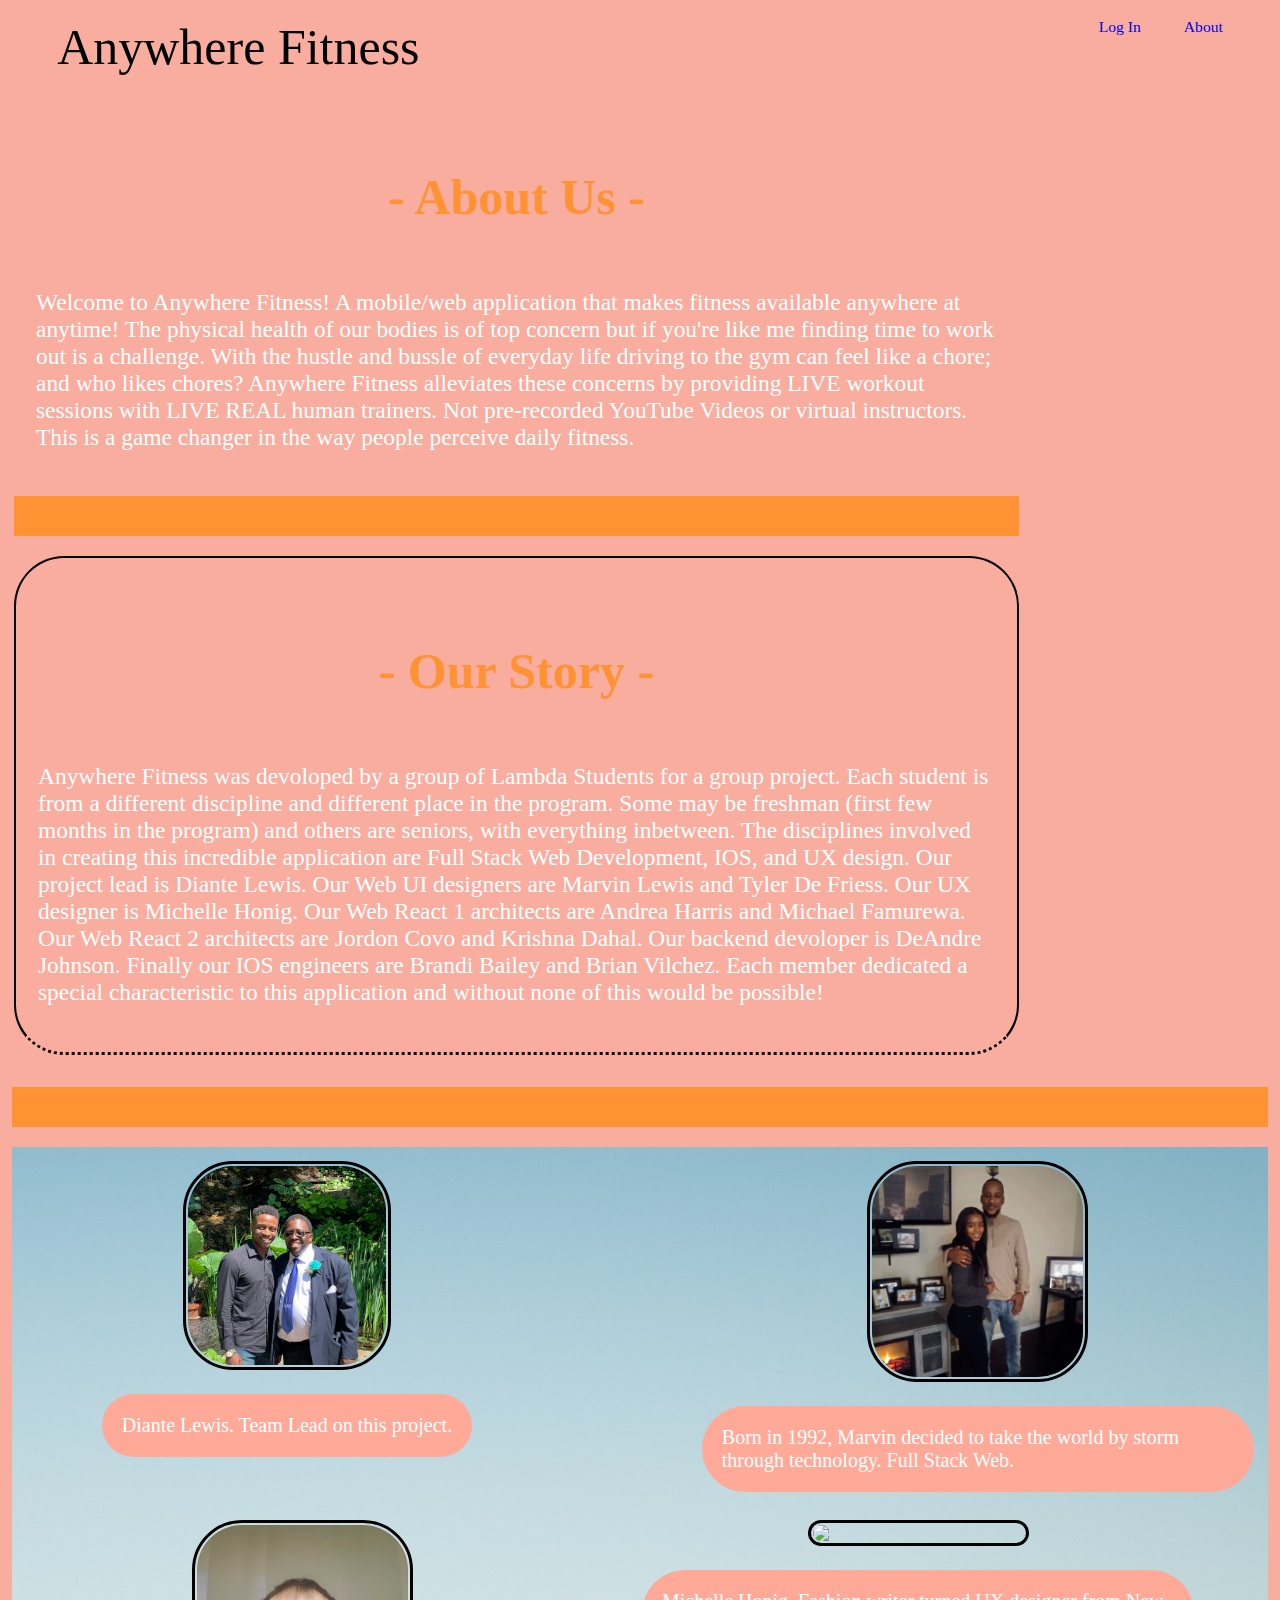
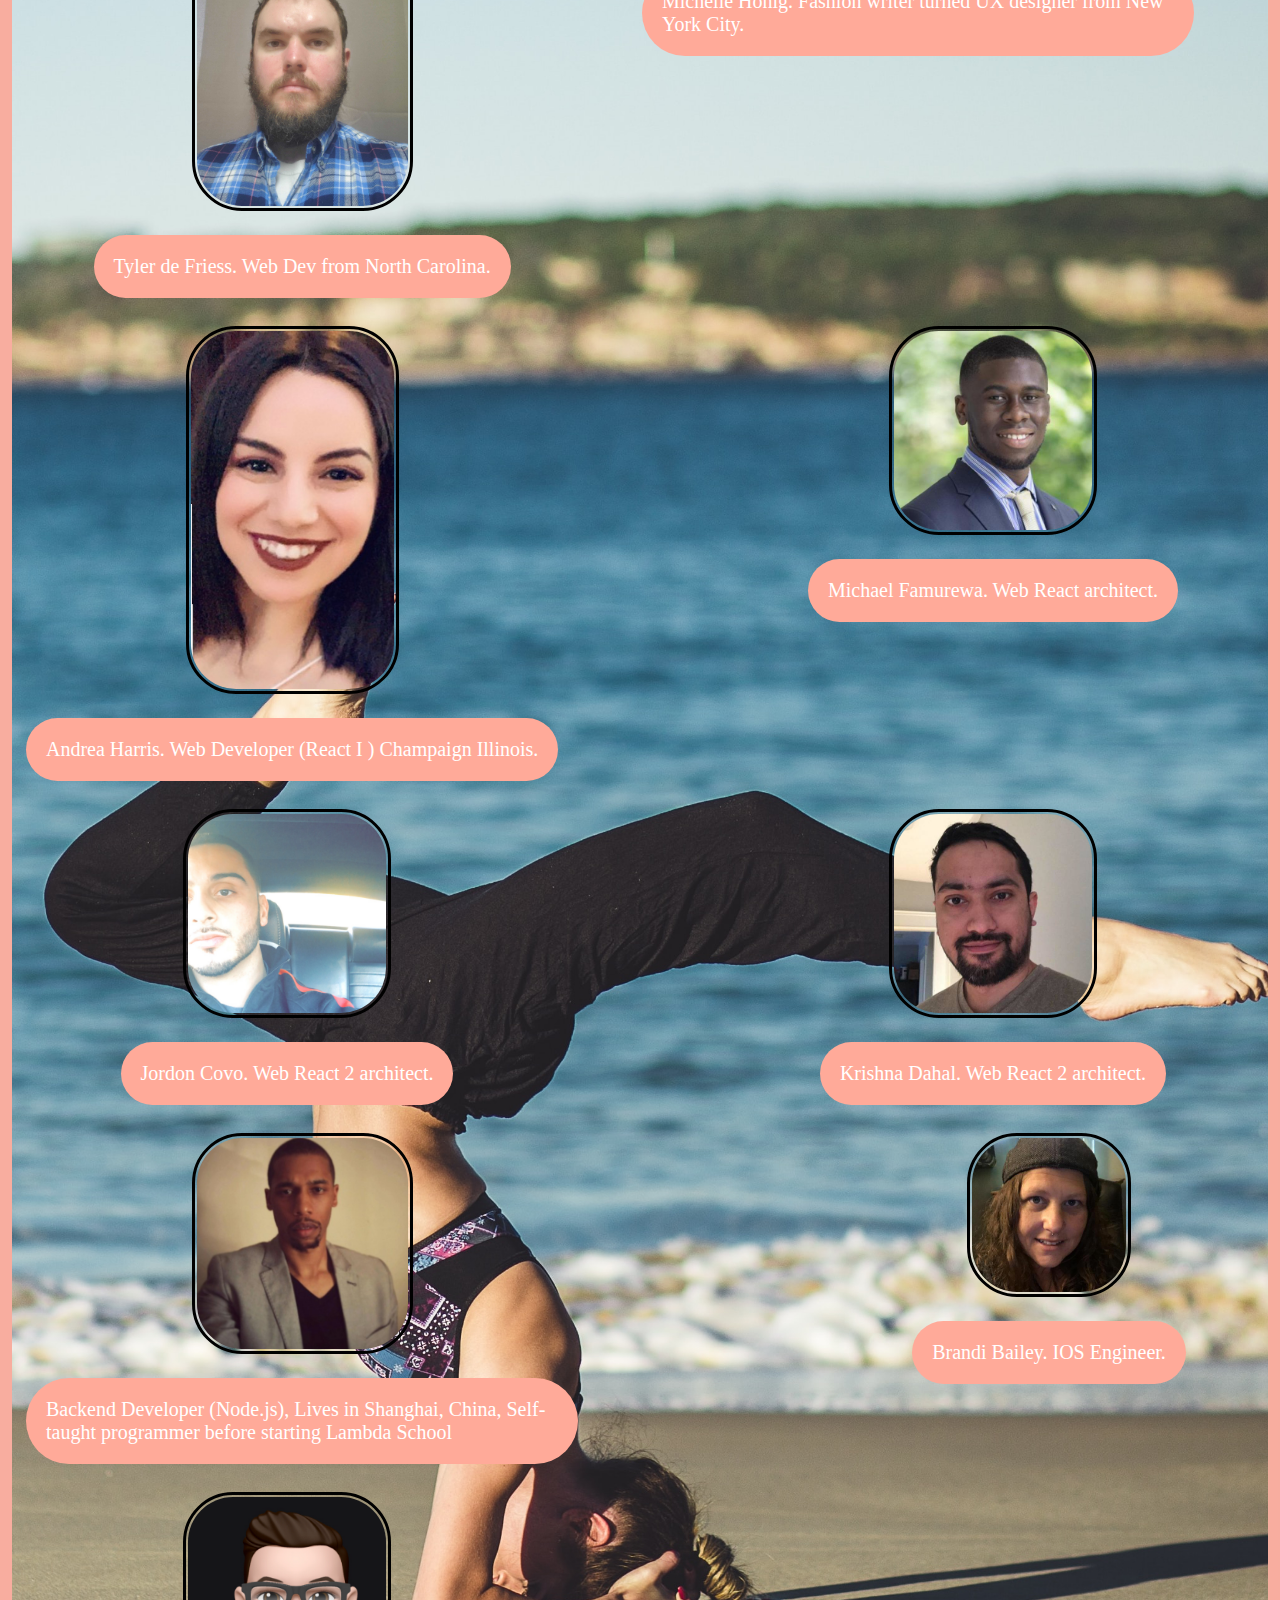
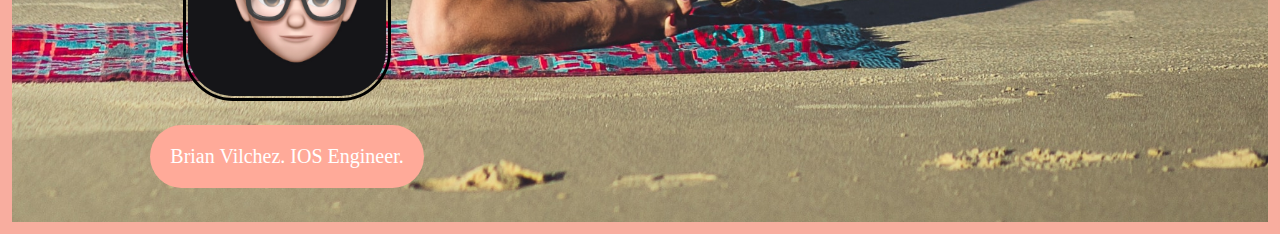
==== about.html @ 8f1fc62d "90 perc added photo to upper half of page" ====
<!doctype html>

<html lang="en">
<head>
  <meta charset="utf-8">

  <meta name="viewport" content="width=device-width, intial scale= 1.0">

  <title>About Us</title>

  <link href="https://fonts.googleapis.com/css?family=Open+Sans:400,400i,700,800&display=swap" rel="stylesheet">
  <link href="css/index.css" rel="stylesheet">
</head>

<body>

<section class="section1">
    <div class="navbar">
        <a class="anywhere" href="index.html"> Anywhere Fitness</a>
        <a href="#login">Log In</a>
        <a href="#about">About</a>
    </div>

</section>


<section class="section3">
    <div class="aboutus">
        <h2> - About Us - </h2>
            <p>Welcome to Anywhere Fitness! A mobile/web application that makes fitness available anywhere at anytime! The physical health of our bodies is of top concern but if you're like me finding time to work out is a challenge. With the hustle and bussle of everyday life driving to the gym can feel like a chore; and who likes chores? Anywhere Fitness alleviates these concerns by providing LIVE workout sessions with LIVE REAL human trainers. Not pre-recorded YouTube Videos or virtual instructors. This is a game changer in the way people perceive daily fitness.</p>
    </div>

    <div class="emptydiv1">

    </div>

    <div class="creatorsinfo">
        <h2> - Our Story - </h2>
            <p>Anywhere Fitness was devoloped by a group of Lambda Students for a group project. Each student is from a different discipline and different place in the program. Some may be freshman (first few months in the program) and others are seniors, with everything inbetween. The disciplines involved in creating this incredible application are Full Stack Web Development, IOS, and UX design. Our project lead is Diante Lewis. Our Web UI designers are Marvin Lewis and Tyler De Friess. Our UX designer is Michelle Honig. Our Web React 1 architects are Andrea Harris and Michael Famurewa. Our Web React 2 architects are Jordon Covo and Krishna Dahal. Our backend devoloper is DeAndre Johnson. Finally our IOS engineers  are Brandi Bailey and Brian Vilchez. Each member dedicated a special characteristic to this application and without none of this would be possible! 
            </p>
    </div>
</section>

<div class="emptydiv2">

</div>
<section class="members">

    <div class="diante">
        <div class="diantepic">
            <img src="img/Pics/Diante.png">
        </div>
        <div class="dianteinfo">
            <p>
                Diante Lewis. Team Lead on this project. 
            </p>
        </div>
    </div>

    <div class="marvin">
        <div class="marvinpic">
            <img src="img/Pics/Marvin.png"/>
        </div>
        <div class="marvininfo">
            <p>Born in 1992, Marvin decided to take the world by storm through technology. Full Stack Web.</p>
        </div>
    </div>

    <div class="tyler">
        <div class="tylerpic">
            <img src="img/Pics/tyler.jpg"/>
        </div>
        <div class="tylerinfo">
            <p>
                Tyler de Friess. Web Dev from North Carolina.
            </p>
        </div>
    </div>

    <div class="michelle">
        <div class="michellepic">
            <img src="img/Pics/Michelle.png"/>
        </div>
        <div class="michelleinfo">
            <p>
                Michelle Honig. Fashion writer turned UX designer from New York City. 
            </p>
        </div>
    </div>

    <div class="emptydiv3">
        
    </div>

    <div class="andrea">
        <div class="andreapic">
            <img src="img/Pics/andrea.jpg"/>
        </div>
        <div class="andreainfo">
            <p>
                Andrea Harris. Web Developer (React I ) Champaign Illinois.
            </p>
        </div>
    </div>

    <div class="michael">
        <div class="michaelpic">
            <img src="img/Pics/Michael.jpg"/>
        </div>
        <div class="michaelinfo">
            <p>
                Michael Famurewa. Web React architect.
            </p>
        </div>
    </div>

    <div class="jordan">
        <div class="jordanpic">
            <img src="img/Pics/Jordan.png"/>
        </div>
        <div class="jordaninfo">
           <p> Jordon Covo. Web React 2 architect.
            </p>
        </div>
    </div>

    <div class="krishna">
        <div class="krishnapic">
            <img src="img/Pics/Krishna.jpg"/>
        </div>
        <div class="krishnainfo">
           <p> Krishna Dahal. Web React 2 architect.
            </p>   
        </div>
    </div>

    <div class="deandre">
        <div class="deandrepic">
            <img src="img/Pics/deandre.jpg"/>
        </div>
        <div class="deandreinfo">
            <p>
                Backend Developer (Node.js), Lives in Shanghai, China, Self-taught programmer before starting Lambda School

            </p>
        </div>
    </div>

    <div class="brandi">
        <div class="brandipic">
            <img src="img/Pics/Brandi.jpg"/>
        </div>
        <div class="brandiinfo">
            <p>
                Brandi Bailey. IOS Engineer.
            </p>
        </div>
    </div>



    <div class="brian">
        <div class="brianpic">
            <img src="img/Pics/Brian.png"/>
        </div>
        <div class="brianinfo">
            <p>
                Brian Vilchez. IOS Engineer.
            </p>
        </div>
    </div>


</section>
</body>
---- css/index.css ----
* {
  font-size: 62.5%;
  padding: 2px;
}
.max-width {
  max-width: 45%;
}
.emptydiv {
  background-color: #ff9233;
  height: 4vh;
  margin-bottom: 20px;
}
.navbar {
  display: flex;
  justify-content: space-evenly;
}
h2,
h1,
h3 {
  color: #ff9233;
}
.section1 {
  font-size: 4rem;
}
.section1 a {
  text-decoration: none;
}
.section2 {
  font-size: 6rem;
  display: flex;
  justify-content: center;
}
.section2 a {
  font-size: 8rem;
  display: flex;
  justify-content: center;
  text-decoration: none;
  color: #ff9233;
}
.section3 {
  font-size: 6rem;
  background-image: url(../img/Pics/working\ out.jpg);
  background-size: cover;
  background-position: center;
  max-width: 80%;
  margin-bottom: 30px;
}
.section3 h2 {
  display: flex;
  justify-content: center;
  font-size: 5rem;
  padding-top: 40px;
}
.section3 p {
  background-color: ;
  border-radius: 50px;
  color: white;
  padding: 20px;
}
.section3 .creatorsinfo {
  border: 2px solid black;
  border-radius: 50px;
  border-bottom: dotted black 3px;
}
.emptydiv1 {
  background-color: #ff9233;
  height: 4vh;
  margin-bottom: 20px;
}
.anywhere {
  display: flex;
  flex-basis: 80%;
  font-size: 5rem;
  color: black ;
}
.emptydiv2 {
  background-color: #ff9233;
  height: 4vh;
  margin-bottom: 20px;
}
.members {
  background-image: url(../img/Pics/woman-on-beach.jpg);
  background-size: cover;
  background-position: 69%;
  max-width: 100%;
  padding: 10px;
  display: flex;
  flex-wrap: wrap;
  justify-content: space-between;
}
.members .diante {
  max-width: 45%;
}
.members .diante div {
  display: flex;
  justify-content: center;
}
.members .marvin {
  max-width: 45%;
}
.members .marvin div {
  display: flex;
  justify-content: center;
}
.members .tyler {
  max-width: 45%;
}
.members .tyler div {
  display: flex;
  justify-content: center;
}
.members .michelle {
  max-width: 45%;
}
.members .michelle div {
  display: flex;
  justify-content: center;
}
.members .andrea {
  max-width: 45%;
}
.members .andrea div {
  display: flex;
  justify-content: center;
}
.members .michael {
  max-width: 45%;
}
.members .michael div {
  display: flex;
  justify-content: center;
}
.members .jordan {
  max-width: 45%;
}
.members .jordan div {
  display: flex;
  justify-content: center;
}
.members .krishna {
  max-width: 45%;
}
.members .krishna div {
  display: flex;
  justify-content: center;
}
.members .deandre {
  max-width: 45%;
}
.members .deandre div {
  display: flex;
  justify-content: center;
}
.members .brandi {
  max-width: 45%;
}
.members .brandi div {
  display: flex;
  justify-content: center;
}
.members .brian {
  max-width: 45%;
}
.members .brian div {
  display: flex;
  justify-content: center;
}
.members p {
  background-color: #ffAA99;
  font-size: 2rem;
  flex-direction: row-reverse;
  border-radius: 50px;
  color: white;
  padding: 20px;
}
.members img {
  box-sizing: border-box;
  max-width: 40%;
  width: 40%;
  border: black 3px solid;
  max-height: auto;
  border-radius: 50px;
}
body {
  background-color: #f8aa9bf5;
}
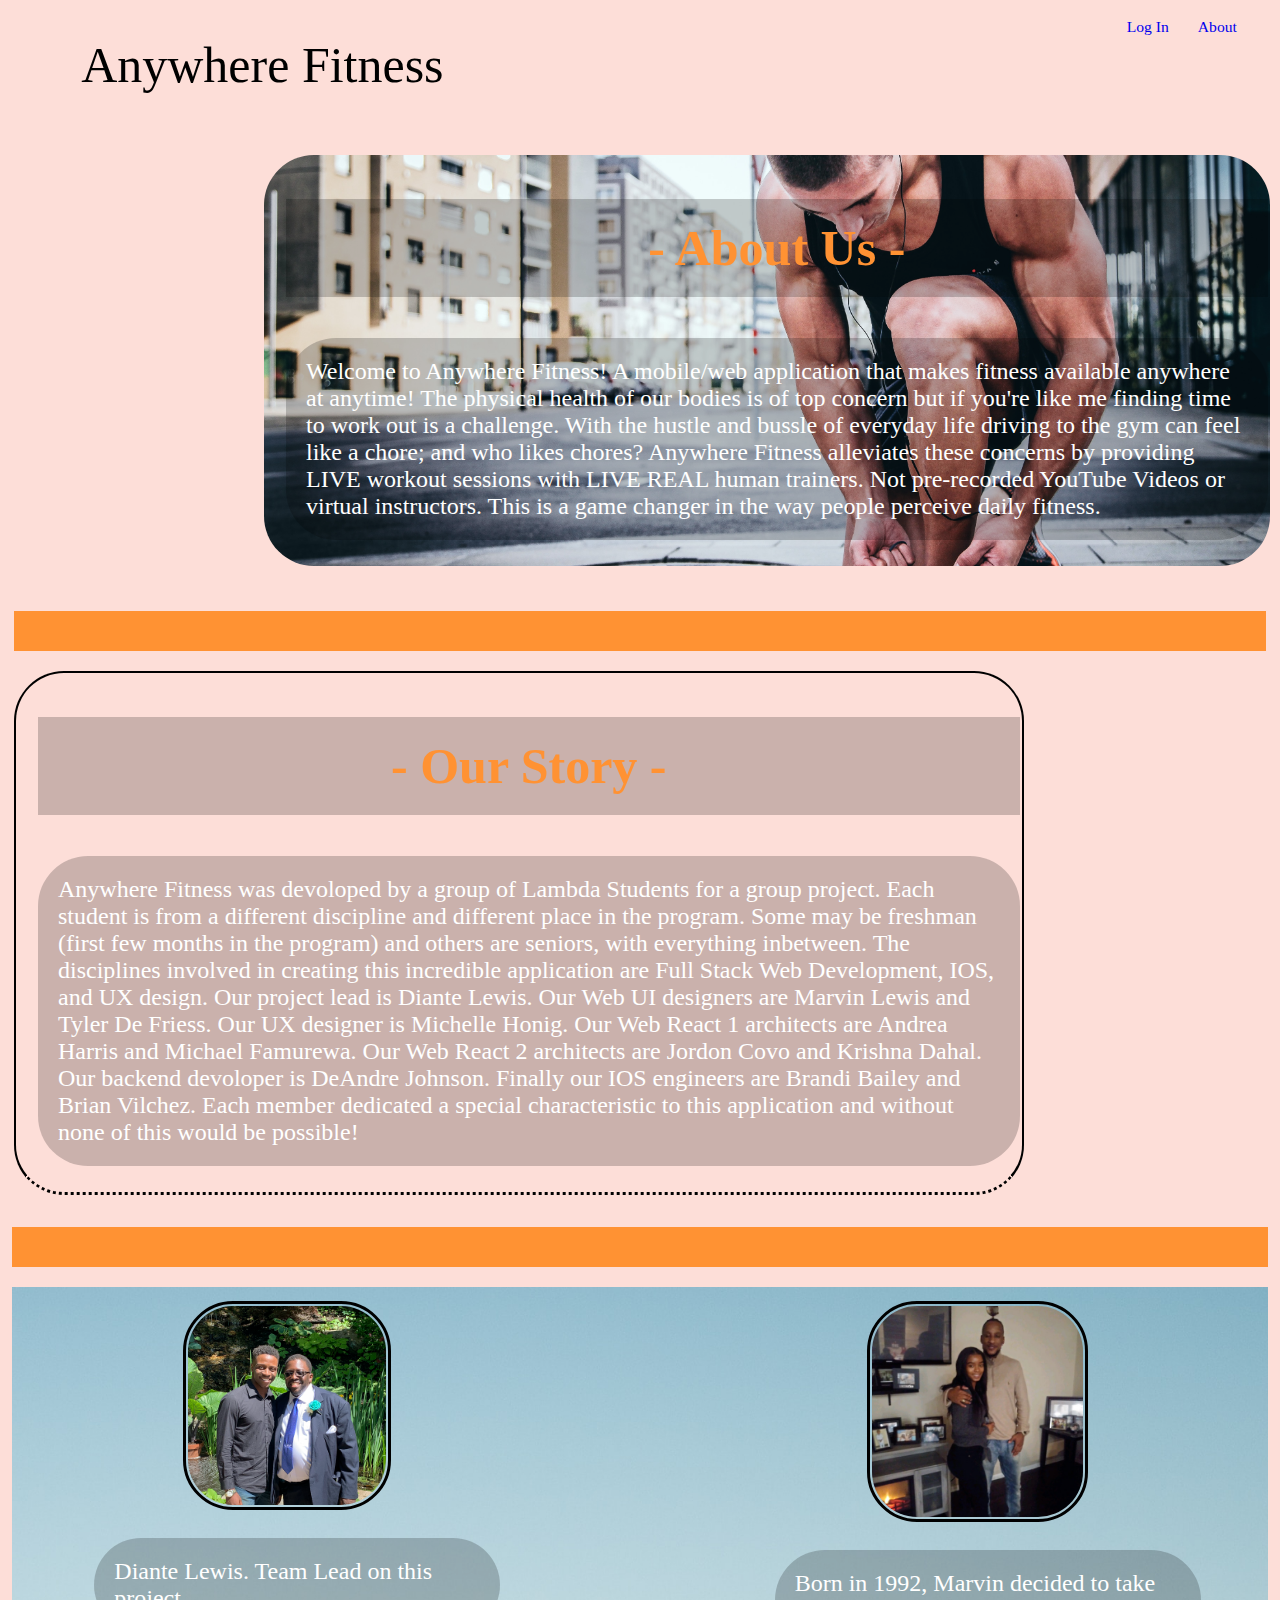
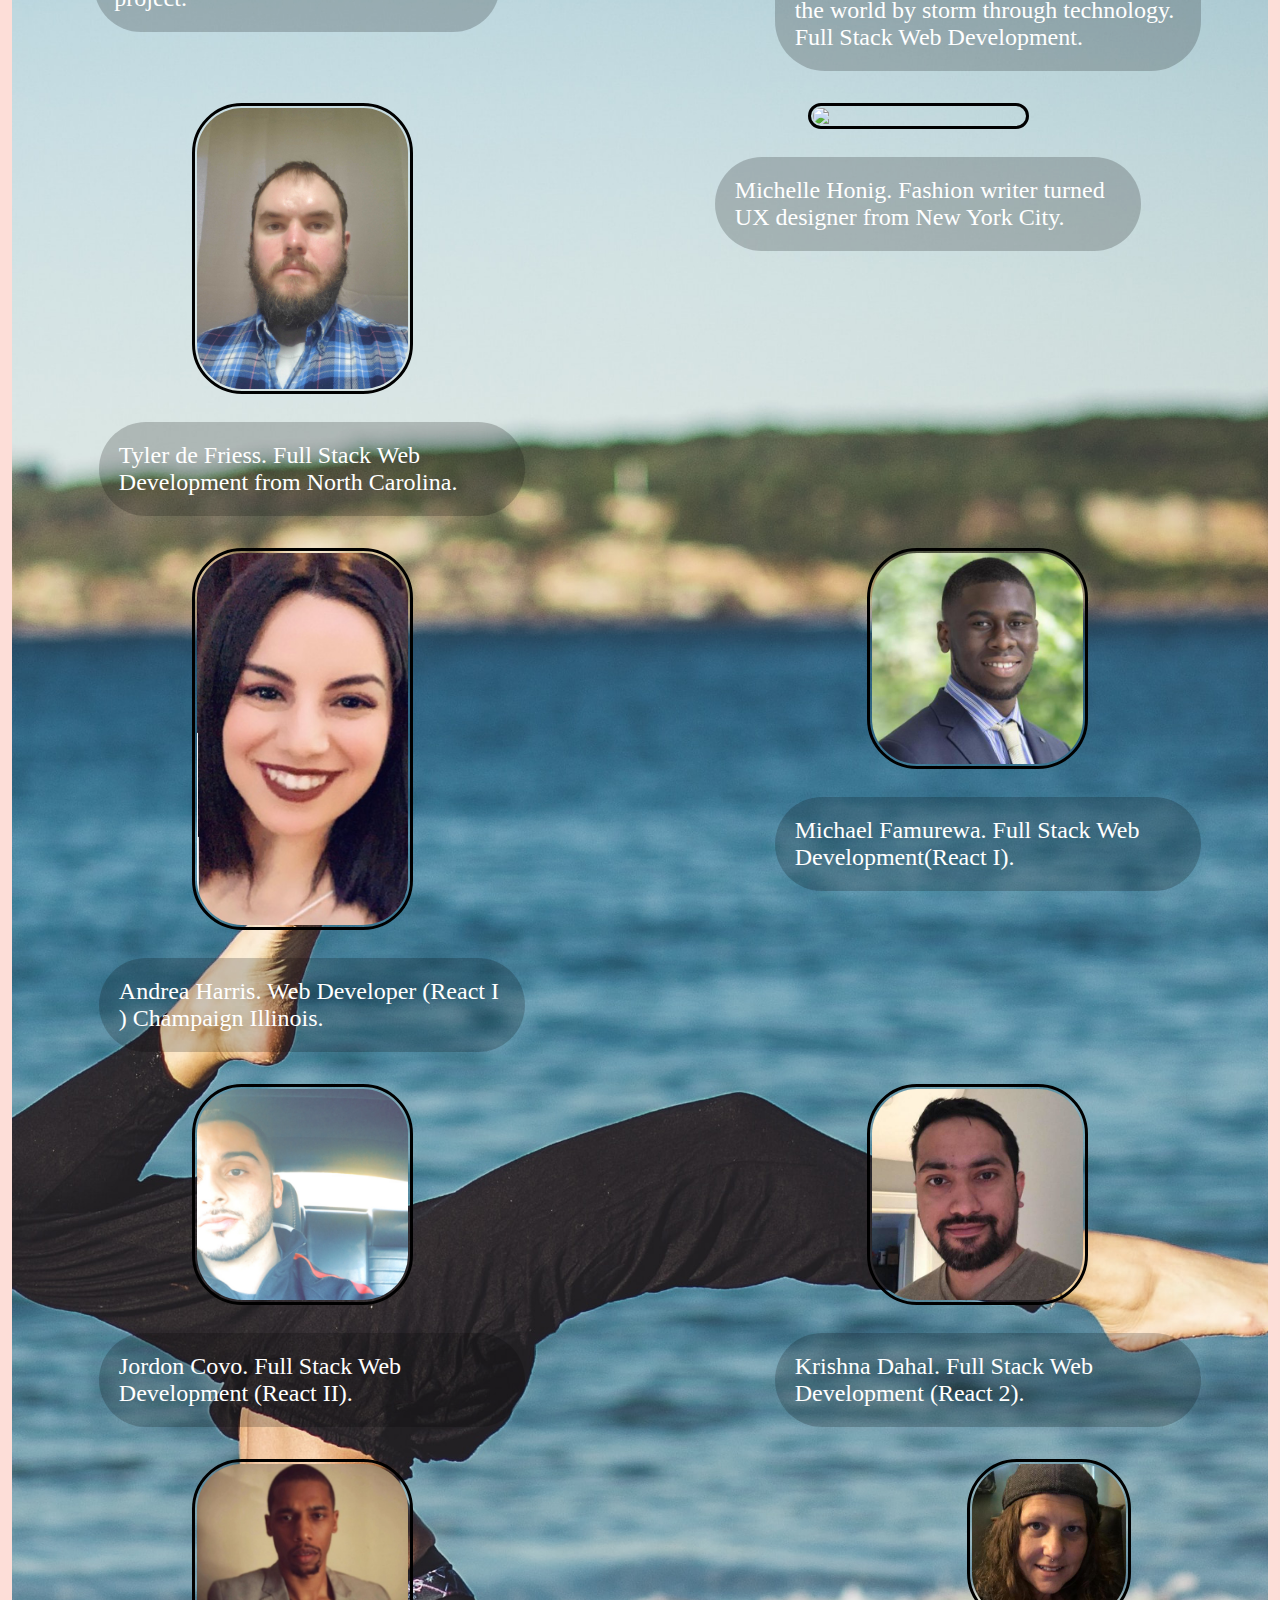
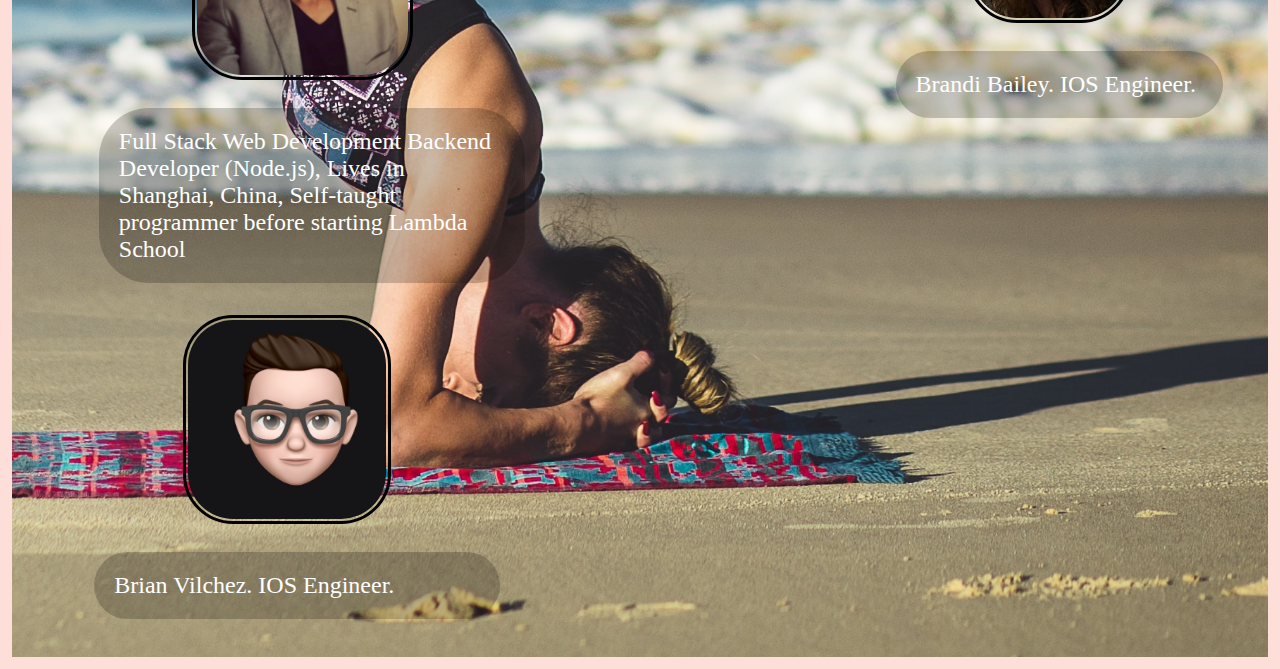
==== commit a9c7c5cd: "100 percent" ====
--- a/about.html
+++ b/about.html
@@ -48,7 +48,7 @@
 
     <div class="diante">
         <div class="diantepic">
-            <img src="img/Pics/Diante.png">
+            <img src="img/Pics/Diante.png"/>
         </div>
         <div class="dianteinfo">
             <p>
@@ -62,7 +62,7 @@
             <img src="img/Pics/Marvin.png"/>
         </div>
         <div class="marvininfo">
-            <p>Born in 1992, Marvin decided to take the world by storm through technology. Full Stack Web.</p>
+            <p>Born in 1992, Marvin decided to take the world by storm through technology. Full Stack Web Development.</p>
         </div>
     </div>
 
@@ -72,7 +72,7 @@
         </div>
         <div class="tylerinfo">
             <p>
-                Tyler de Friess. Web Dev from North Carolina.
+                Tyler de Friess. Full Stack Web Development from North Carolina.
             </p>
         </div>
     </div>
@@ -96,6 +96,7 @@
         <div class="andreapic">
             <img src="img/Pics/andrea.jpg"/>
         </div>
+
         <div class="andreainfo">
             <p>
                 Andrea Harris. Web Developer (React I ) Champaign Illinois.
@@ -109,7 +110,7 @@
         </div>
         <div class="michaelinfo">
             <p>
-                Michael Famurewa. Web React architect.
+                Michael Famurewa. Full Stack Web Development(React I).
             </p>
         </div>
     </div>
@@ -119,7 +120,7 @@
             <img src="img/Pics/Jordan.png"/>
         </div>
         <div class="jordaninfo">
-           <p> Jordon Covo. Web React 2 architect.
+           <p> Jordon Covo. Full Stack Web Development (React II).
             </p>
         </div>
     </div>
@@ -129,7 +130,7 @@
             <img src="img/Pics/Krishna.jpg"/>
         </div>
         <div class="krishnainfo">
-           <p> Krishna Dahal. Web React 2 architect.
+           <p> Krishna Dahal. Full Stack Web Development (React 2).
             </p>   
         </div>
     </div>
@@ -140,7 +141,7 @@
         </div>
         <div class="deandreinfo">
             <p>
-                Backend Developer (Node.js), Lives in Shanghai, China, Self-taught programmer before starting Lambda School
+                Full Stack Web Development Backend Developer (Node.js), Lives in Shanghai, China, Self-taught programmer before starting Lambda School
 
             </p>
         </div>
--- a/css/index.css
+++ b/css/index.css
@@ -10,6 +10,16 @@
   height: 4vh;
   margin-bottom: 20px;
 }
+body {
+  background-color: #fdddd6f5;
+}
+@media (max-width:500px) {
+  body {
+    display: flex;
+    flex-direction: column;
+    padding: 10px;
+  }
+}
 .navbar {
   display: flex;
   justify-content: space-evenly;
@@ -22,14 +32,26 @@
 .section1 {
   font-size: 4rem;
 }
-.section1 a {
+a {
   text-decoration: none;
+}
+@media (max-width:500px) {
+  .navbar {
+    display: flex;
+    flex-direction: column-reverse;
+  }
 }
 .section2 {
   font-size: 6rem;
   display: flex;
   justify-content: center;
 }
+@media (max-width:500px) {
+  .section2 {
+    display: flex;
+    flex-direction: column;
+  }
+}
 .section2 a {
   font-size: 8rem;
   display: flex;
@@ -39,28 +61,46 @@
 }
 .section3 {
   font-size: 6rem;
+  margin-bottom: 30px;
+}
+.section3 .aboutus {
+  background-image: url(../img/Pics/jogging\ in\ park.jpg);
+  background-size: cover;
+  background-position: center;
+  max-width: 80%;
+  position: relative;
+  left: 250px;
+  margin-bottom: 45px;
+  margin-top: 35px;
+  border-radius: 50px;
+}
+.section3 h2 {
+  display: flex;
+  justify-content: center;
+  font-size: 5rem;
+  padding-top: 40px;
+  flex-basis: 70%;
+  margin-left: 20px;
+  background-color: rgba(1, 1, 1, 0.2);
+  padding: 20px;
+}
+.section3 p {
+  border-radius: 50px;
+  color: #ffffff;
+  padding: 20px;
+  font-size: 2.4rem;
+  flex-basis: 70%;
+  margin-left: 20px;
+  background-color: rgba(1, 1, 1, 0.2);
+}
+.section3 .creatorsinfo {
+  border: 2px solid black;
+  border-radius: 50px;
+  border-bottom: dotted black 3px;
   background-image: url(../img/Pics/working\ out.jpg);
   background-size: cover;
   background-position: center;
   max-width: 80%;
-  margin-bottom: 30px;
-}
-.section3 h2 {
-  display: flex;
-  justify-content: center;
-  font-size: 5rem;
-  padding-top: 40px;
-}
-.section3 p {
-  background-color: ;
-  border-radius: 50px;
-  color: white;
-  padding: 20px;
-}
-.section3 .creatorsinfo {
-  border: 2px solid black;
-  border-radius: 50px;
-  border-bottom: dotted black 3px;
 }
 .emptydiv1 {
   background-color: #ff9233;
@@ -72,6 +112,14 @@
   flex-basis: 80%;
   font-size: 5rem;
   color: black ;
+  margin-left: 20px;
+  padding: 20px;
+}
+@media (max-width:500px) {
+  .anywhere {
+    position: relative;
+    left: 200px;
+  }
 }
 .emptydiv2 {
   background-color: #ff9233;
@@ -88,9 +136,26 @@
   flex-wrap: wrap;
   justify-content: space-between;
 }
+@media (max-width:500px) {
+  .members {
+    flex-wrap: wrap-reverse;
+    flex-direction: column;
+    max-width: 100%;
+    background-color: #fdddd6f5;
+    background-image: none;
+  }
+  .members div {
+    max-width: 100%;
+  }
+}
 .members .diante {
   max-width: 45%;
 }
+@media (max-width:500px) {
+  .members .diante {
+    max-width: 100%;
+  }
+}
 .members .diante div {
   display: flex;
   justify-content: center;
@@ -98,6 +163,11 @@
 .members .marvin {
   max-width: 45%;
 }
+@media (max-width:500px) {
+  .members .marvin {
+    max-width: 100%;
+  }
+}
 .members .marvin div {
   display: flex;
   justify-content: center;
@@ -105,6 +175,11 @@
 .members .tyler {
   max-width: 45%;
 }
+@media (max-width:500px) {
+  .members .tyler {
+    max-width: 100%;
+  }
+}
 .members .tyler div {
   display: flex;
   justify-content: center;
@@ -116,6 +191,11 @@
   display: flex;
   justify-content: center;
 }
+@media (max-width:500px) {
+  .members .michelle {
+    max-width: 100%;
+  }
+}
 .members .andrea {
   max-width: 45%;
 }
@@ -123,6 +203,11 @@
   display: flex;
   justify-content: center;
 }
+@media (max-width:500px) {
+  .members .andrea {
+    max-width: 100%;
+  }
+}
 .members .michael {
   max-width: 45%;
 }
@@ -130,6 +215,11 @@
   display: flex;
   justify-content: center;
 }
+@media (max-width:500px) {
+  .members .michael {
+    max-width: 100%;
+  }
+}
 .members .jordan {
   max-width: 45%;
 }
@@ -137,6 +227,11 @@
   display: flex;
   justify-content: center;
 }
+@media (max-width:500px) {
+  .members .jordan {
+    max-width: 100%;
+  }
+}
 .members .krishna {
   max-width: 45%;
 }
@@ -144,9 +239,19 @@
   display: flex;
   justify-content: center;
 }
+@media (max-width:500px) {
+  .members .krishna {
+    max-width: 100%;
+  }
+}
 .members .deandre {
   max-width: 45%;
 }
+@media (max-width:500px) {
+  .members .deandre {
+    max-width: 100%;
+  }
+}
 .members .deandre div {
   display: flex;
   justify-content: center;
@@ -158,12 +263,22 @@
   display: flex;
   justify-content: center;
 }
+@media (max-width:500px) {
+  .members .brandi {
+    max-width: 100%;
+  }
+}
 .members .brian {
   max-width: 45%;
 }
 .members .brian div {
   display: flex;
   justify-content: center;
+}
+@media (max-width:500px) {
+  .members .brian {
+    max-width: 100%;
+  }
 }
 .members p {
   background-color: #ffAA99;
@@ -171,7 +286,17 @@
   flex-direction: row-reverse;
   border-radius: 50px;
   color: white;
+  font-size: 2.4rem;
+  flex-basis: 70%;
+  margin-left: 20px;
+  background-color: rgba(1, 1, 1, 0.2);
   padding: 20px;
+}
+@media (max-width:500px) {
+  .members p {
+    max-width: 100%;
+    font-size: 3rem;
+  }
 }
 .members img {
   box-sizing: border-box;
@@ -181,6 +306,9 @@
   max-height: auto;
   border-radius: 50px;
 }
-body {
-  background-color: #f8aa9bf5;
-}
+@media (max-width:500px) {
+  .members img {
+    width: 100%;
+    max-width: 100%;
+  }
+}
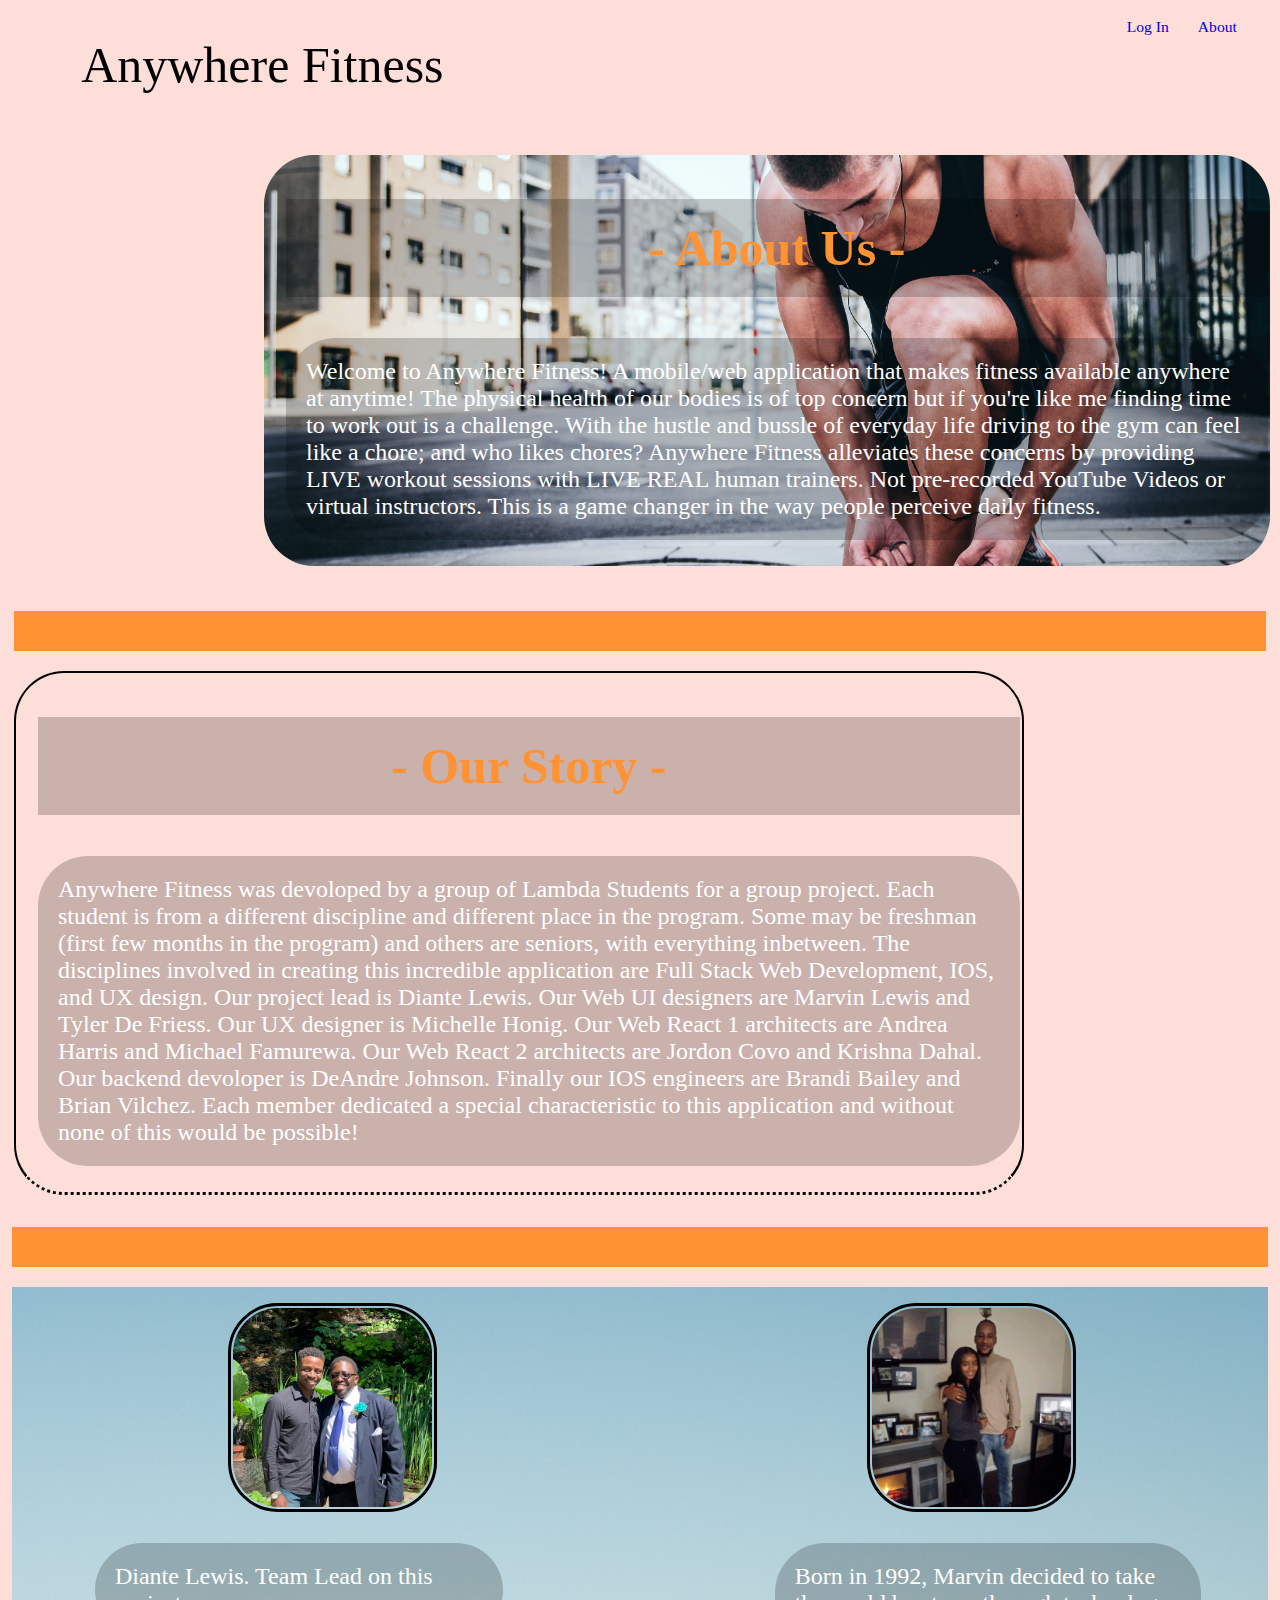
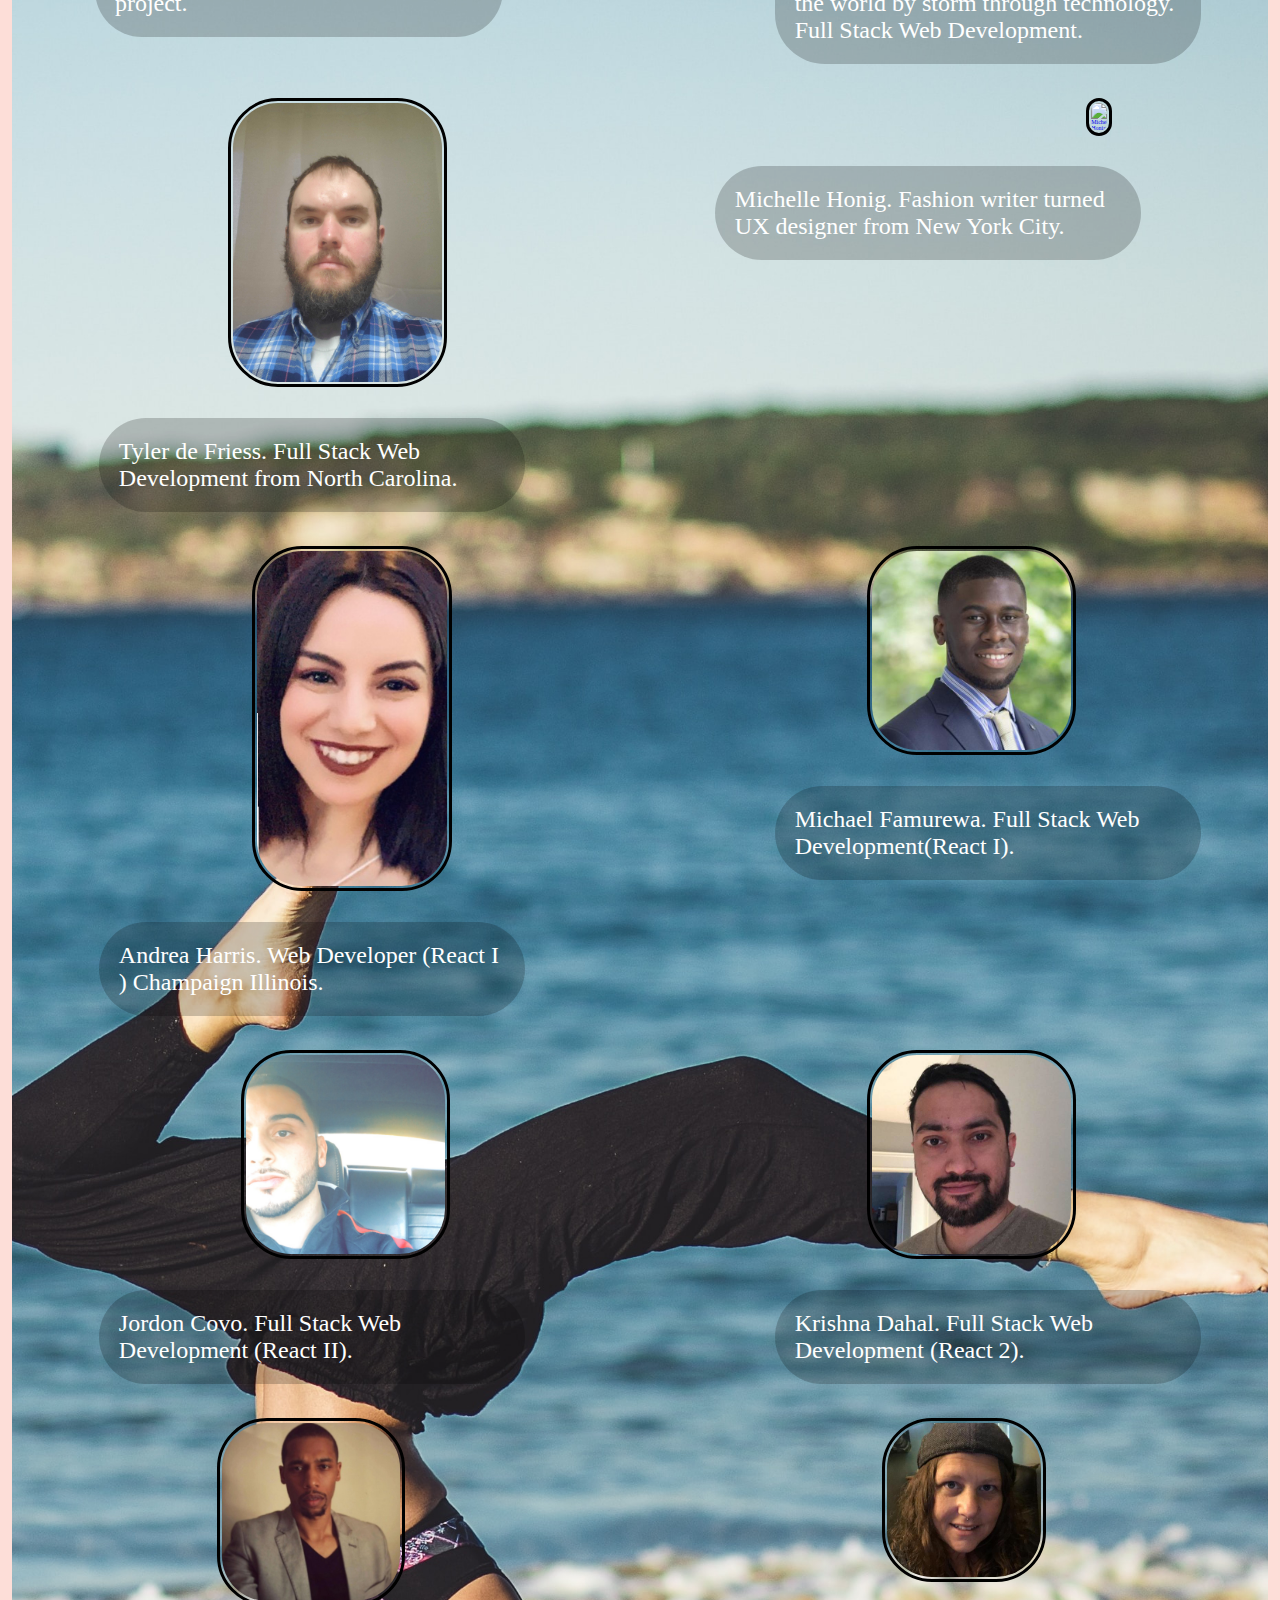
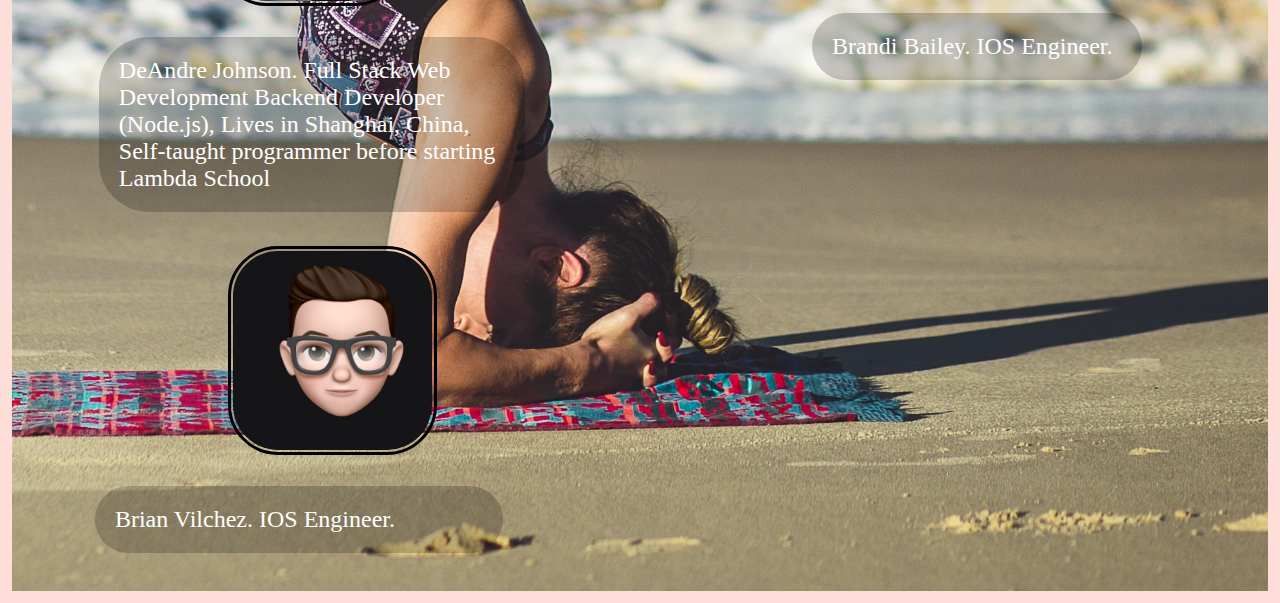
==== commit 083e70e5: "added links to github" ====
--- a/about.html
+++ b/about.html
@@ -48,7 +48,9 @@
 
     <div class="diante">
         <div class="diantepic">
-            <img src="img/Pics/Diante.png"/>
+            <a href="https://www.github.com/dllewisjolley">
+            <img src="img/Pics/Diante.png" alt="Diante Lewis"/>
+            </a>
         </div>
         <div class="dianteinfo">
             <p>
@@ -59,7 +61,9 @@
 
     <div class="marvin">
         <div class="marvinpic">
-            <img src="img/Pics/Marvin.png"/>
+            <a href="https://www.github.com/marvinlewis">
+            <img src="img/Pics/Marvin.png" alt="Marvin Lewis"/>
+            </a>
         </div>
         <div class="marvininfo">
             <p>Born in 1992, Marvin decided to take the world by storm through technology. Full Stack Web Development.</p>
@@ -68,7 +72,9 @@
 
     <div class="tyler">
         <div class="tylerpic">
-            <img src="img/Pics/tyler.jpg"/>
+            <a href="https://www.github.com/tdefriess">
+            <img src="img/Pics/tyler.jpg" alt="Tyler de Friess"/>
+            </a>
         </div>
         <div class="tylerinfo">
             <p>
@@ -79,7 +85,9 @@
 
     <div class="michelle">
         <div class="michellepic">
-            <img src="img/Pics/Michelle.png"/>
+            <a href="https://www.github.com/googoomonster123">
+            <img src="img/Pics/Michelle.png" alt="Michelle Honig"/>
+            </a>
         </div>
         <div class="michelleinfo">
             <p>
@@ -94,7 +102,9 @@
 
     <div class="andrea">
         <div class="andreapic">
-            <img src="img/Pics/andrea.jpg"/>
+            <a href="https://www.github.com/aharris1012" style="width: 500px">
+            <img src="img/Pics/andrea.jpg" alt="Andrea Harris"/>
+            </a>
         </div>
 
         <div class="andreainfo">
@@ -106,7 +116,9 @@
 
     <div class="michael">
         <div class="michaelpic">
-            <img src="img/Pics/Michael.jpg"/>
+            <a href="https://www.github.com/viscountfam">
+            <img src="img/Pics/Michael.jpg" alt="Michael Famurewa"/>
+            </a>
         </div>
         <div class="michaelinfo">
             <p>
@@ -117,7 +129,9 @@
 
     <div class="jordan">
         <div class="jordanpic">
-            <img src="img/Pics/Jordan.png"/>
+            <a href="https://www.github.com/JordanAlexander22">
+            <img src="img/Pics/Jordan.png" alt="Jordon Covo"/>
+            </a>
         </div>
         <div class="jordaninfo">
            <p> Jordon Covo. Full Stack Web Development (React II).
@@ -127,7 +141,9 @@
 
     <div class="krishna">
         <div class="krishnapic">
-            <img src="img/Pics/Krishna.jpg"/>
+            <a href="https://www.github.com/KrishnaDahal">
+            <img src="img/Pics/Krishna.jpg" alt="Krishna Dahal"/>
+            </a>
         </div>
         <div class="krishnainfo">
            <p> Krishna Dahal. Full Stack Web Development (React 2).
@@ -137,11 +153,13 @@
 
     <div class="deandre">
         <div class="deandrepic">
-            <img src="img/Pics/deandre.jpg"/>
+            <a href="https://www.github.com/drejohnson">
+            <img src="img/Pics/deandre.jpg" alt="DeAndre Johnson"/>
+            </a>
         </div>
         <div class="deandreinfo">
             <p>
-                Full Stack Web Development Backend Developer (Node.js), Lives in Shanghai, China, Self-taught programmer before starting Lambda School
+                DeAndre Johnson. Full Stack Web Development Backend Developer (Node.js), Lives in Shanghai, China, Self-taught programmer before starting Lambda School
 
             </p>
         </div>
@@ -149,7 +167,9 @@
 
     <div class="brandi">
         <div class="brandipic">
-            <img src="img/Pics/Brandi.jpg"/>
+            <a href="https://www.github.com/blubrandi">
+            <img src="img/Pics/Brandi.jpg" alt="Brandi Bailey"/>
+            </a>
         </div>
         <div class="brandiinfo">
             <p>
@@ -162,7 +182,9 @@
 
     <div class="brian">
         <div class="brianpic">
-            <img src="img/Pics/Brian.png"/>
+            <a href="https://www.github.com/bfvilchez">
+            <img src="img/Pics/Brian.png" alt="Brian Vilchez"/>
+            </a>
         </div>
         <div class="brianinfo">
             <p>
--- a/css/index.css
+++ b/css/index.css
@@ -163,6 +163,10 @@
 .members .marvin {
   max-width: 45%;
 }
+.members .marvin .marvinpic {
+  position: relative;
+  right: 50px;
+}
 @media (max-width:500px) {
   .members .marvin {
     max-width: 100%;
@@ -211,6 +215,10 @@
 .members .michael {
   max-width: 45%;
 }
+.members .michael .michaelpic {
+  position: relative;
+  right: 50px;
+}
 .members .michael div {
   display: flex;
   justify-content: center;
@@ -235,6 +243,10 @@
 .members .krishna {
   max-width: 45%;
 }
+.members .krishna .krishnapic {
+  position: relative;
+  right: 50px;
+}
 .members .krishna div {
   display: flex;
   justify-content: center;
@@ -247,6 +259,10 @@
 .members .deandre {
   max-width: 45%;
 }
+.members .deandre .deandrepic {
+  position: relative;
+  right: 50px;
+}
 @media (max-width:500px) {
   .members .deandre {
     max-width: 100%;
@@ -258,6 +274,12 @@
 }
 .members .brandi {
   max-width: 45%;
+  position: relative;
+  right: 80px;
+}
+.members .brandi .brandipic {
+  position: relative;
+  right: 80px;
 }
 .members .brandi div {
   display: flex;
@@ -305,6 +327,8 @@
   border: black 3px solid;
   max-height: auto;
   border-radius: 50px;
+  position: relative;
+  left: 200px;
 }
 @media (max-width:500px) {
   .members img {
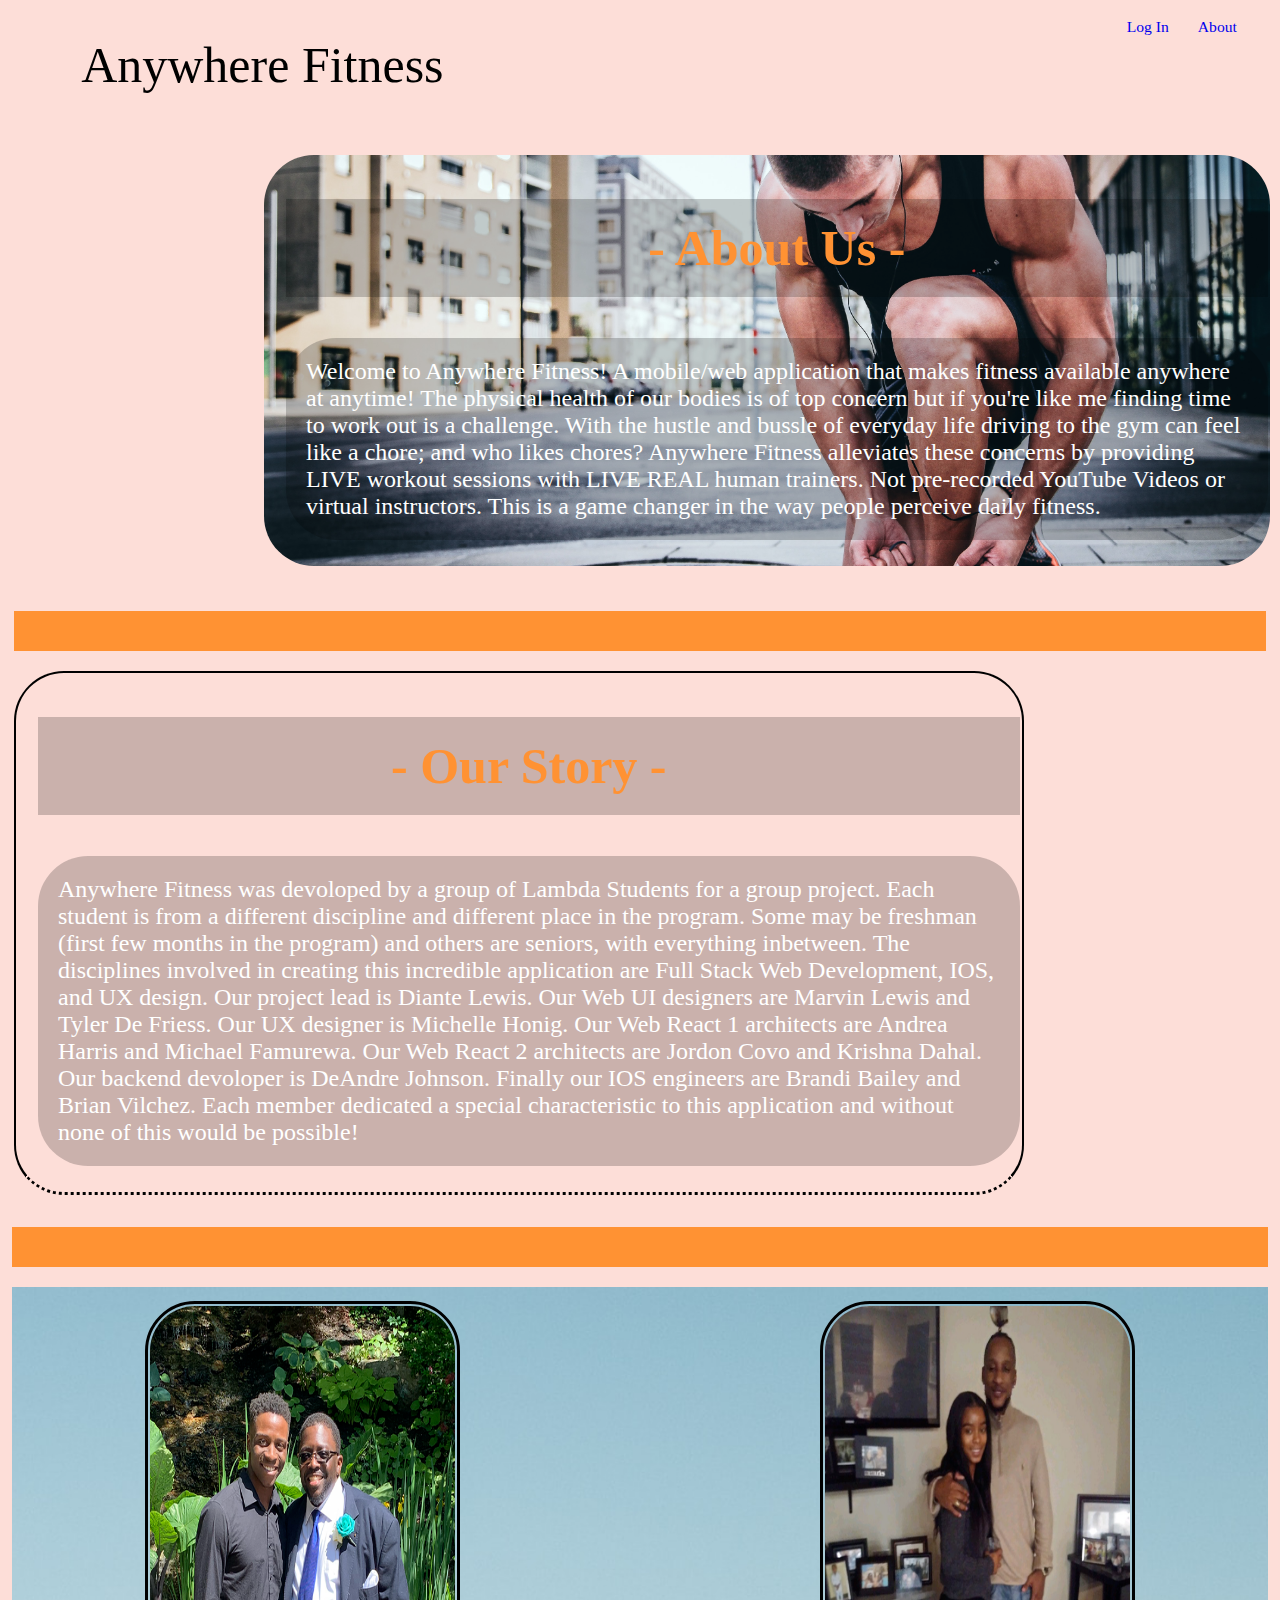
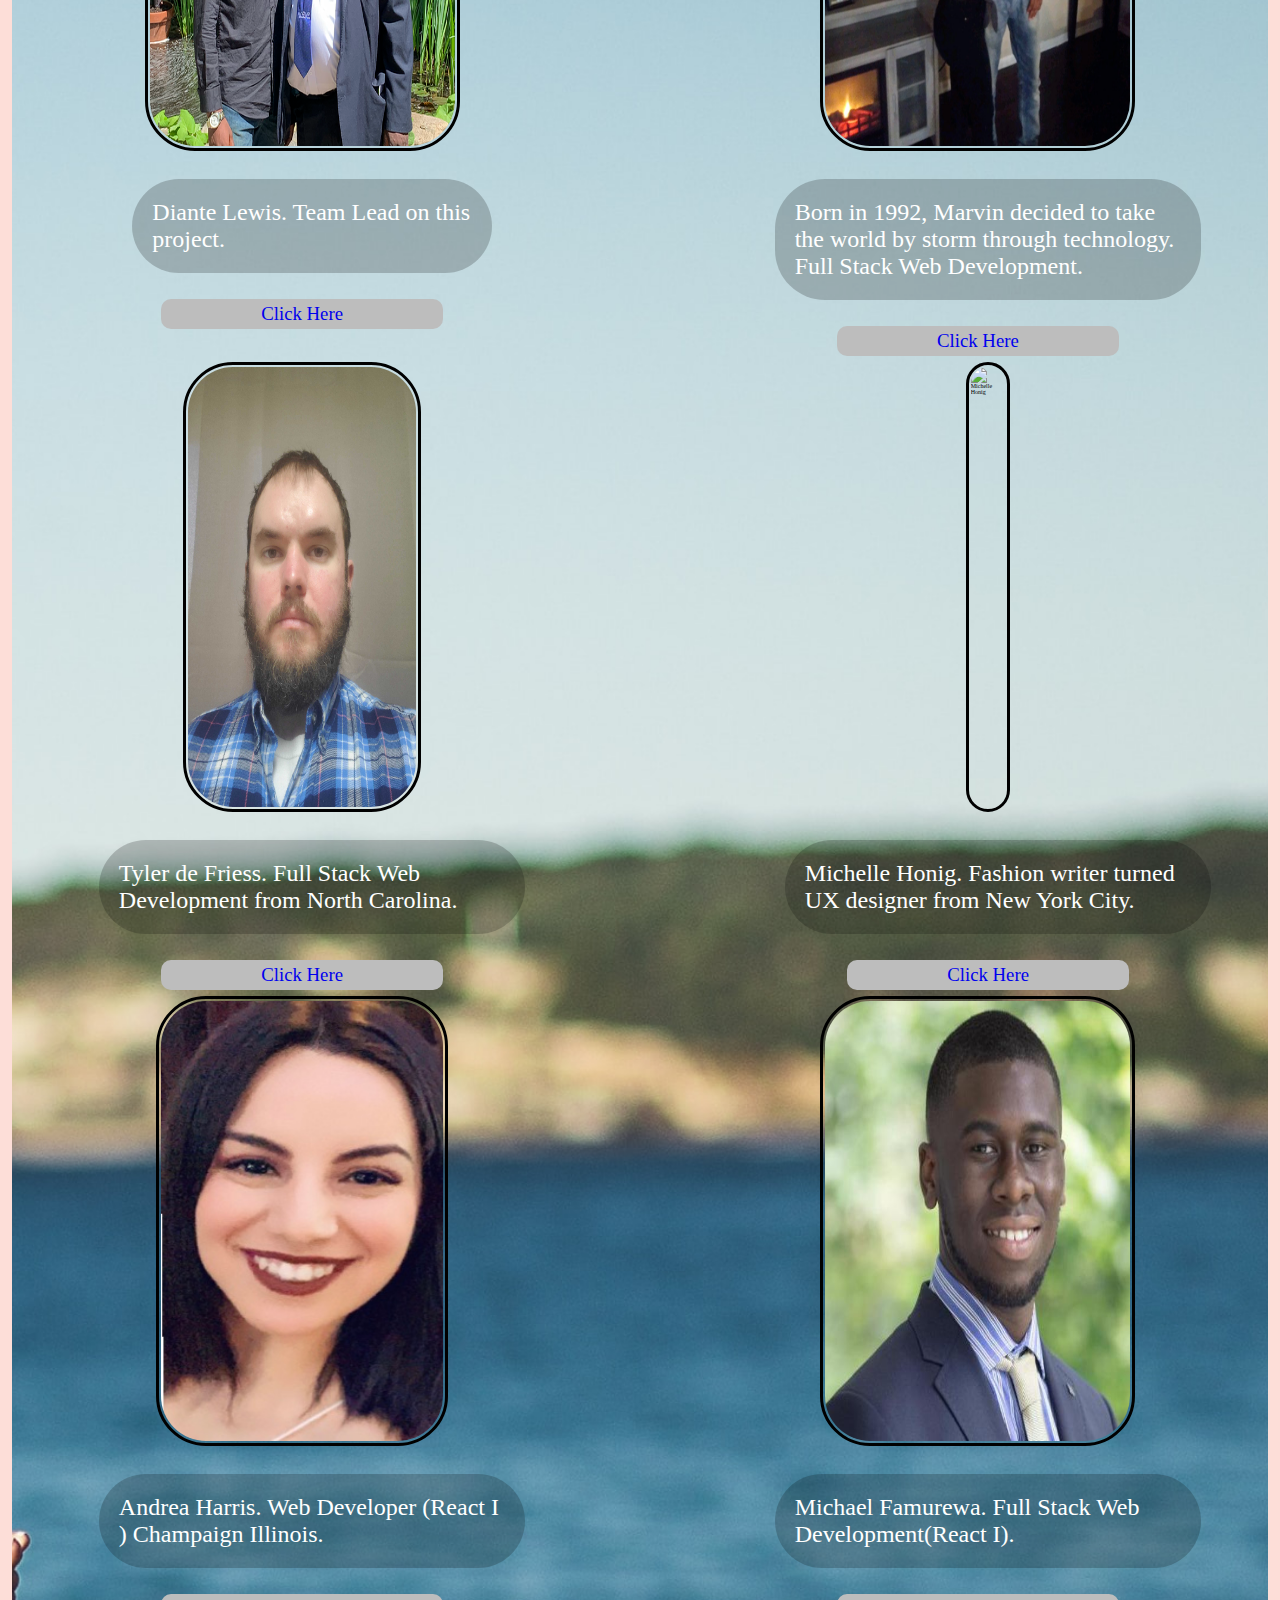
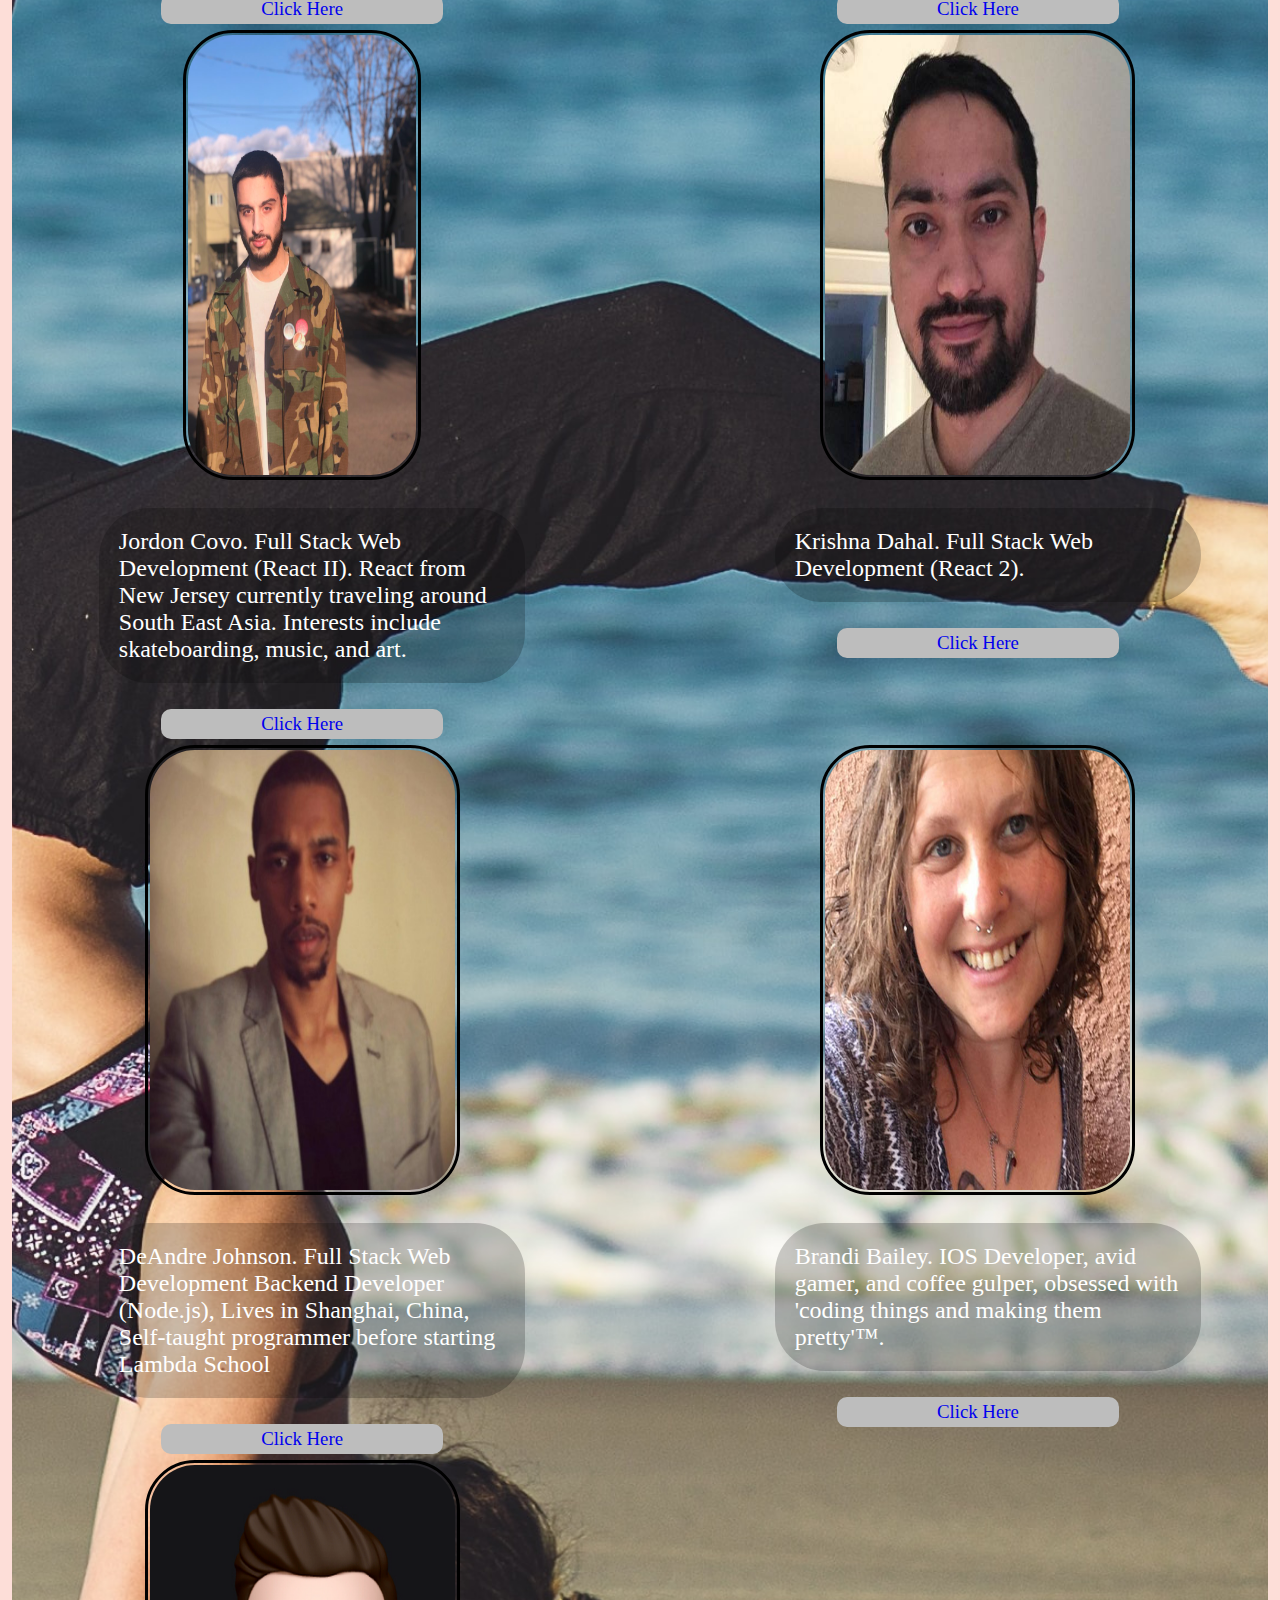
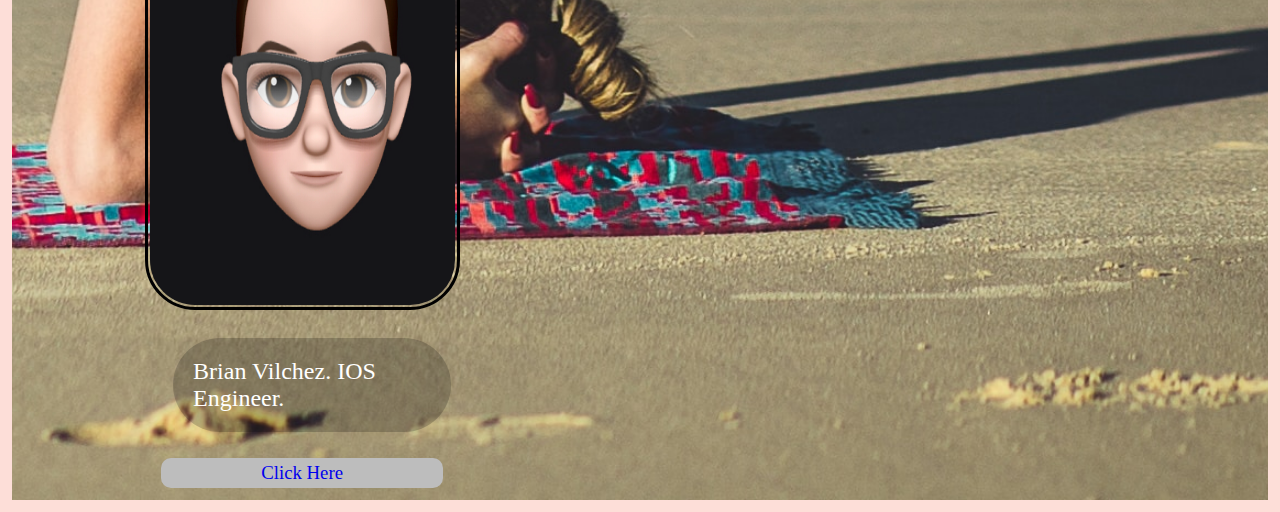
==== commit 051eac0c: "fixing image problems" ====
--- a/about.html
+++ b/about.html
@@ -16,7 +16,7 @@
 
 <section class="section1">
     <div class="navbar">
-        <a class="anywhere" href="index.html"> Anywhere Fitness</a>
+        <a class="anywhere" href="https://www.anywherefitness.github.io/Frontend-UI/index.html"> Anywhere Fitness</a>
         <a href="#login">Log In</a>
         <a href="#about">About</a>
     </div>
@@ -48,51 +48,60 @@
 
     <div class="diante">
         <div class="diantepic">
-            <a href="https://www.github.com/dllewisjolley">
             <img src="img/Pics/Diante.png" alt="Diante Lewis"/>
-            </a>
         </div>
         <div class="dianteinfo">
             <p>
                 Diante Lewis. Team Lead on this project. 
             </p>
         </div>
+        <div class="link">
+            <a href="https://www.github.com/dllewisjolley">Click Here</a>
+        </div>
+        
     </div>
 
     <div class="marvin">
         <div class="marvinpic">
-            <a href="https://www.github.com/marvinlewis">
             <img src="img/Pics/Marvin.png" alt="Marvin Lewis"/>
-            </a>
         </div>
         <div class="marvininfo">
             <p>Born in 1992, Marvin decided to take the world by storm through technology. Full Stack Web Development.</p>
         </div>
+        <div class="link">
+            <a href="https://www.github.com/marvinlewis">Click Here</a>
+        </div>
     </div>
 
     <div class="tyler">
         <div class="tylerpic">
-            <a href="https://www.github.com/tdefriess">
+            
             <img src="img/Pics/tyler.jpg" alt="Tyler de Friess"/>
-            </a>
+            
         </div>
         <div class="tylerinfo">
             <p>
                 Tyler de Friess. Full Stack Web Development from North Carolina.
             </p>
+        </div>
+        <div class="link">
+            <a href="https://www.github.com/tdefriess">Click Here</a>
         </div>
     </div>
 
     <div class="michelle">
         <div class="michellepic">
-            <a href="https://www.github.com/googoomonster123">
+            
             <img src="img/Pics/Michelle.png" alt="Michelle Honig"/>
-            </a>
+            
         </div>
         <div class="michelleinfo">
             <p>
                 Michelle Honig. Fashion writer turned UX designer from New York City. 
             </p>
+        </div>
+        <div class="link">
+            <a href="https://www.github.com/googoomonster123">Click Here</a>
         </div>
     </div>
 
@@ -102,79 +111,97 @@
 
     <div class="andrea">
         <div class="andreapic">
-            <a href="https://www.github.com/aharris1012" style="width: 500px">
+            
             <img src="img/Pics/andrea.jpg" alt="Andrea Harris"/>
-            </a>
+            
         </div>
 
         <div class="andreainfo">
             <p>
                 Andrea Harris. Web Developer (React I ) Champaign Illinois.
             </p>
+        </div>
+        <div class="link">
+            <a href="https://www.github.com/aharris1012">Click Here</a>
         </div>
     </div>
 
     <div class="michael">
         <div class="michaelpic">
-            <a href="https://www.github.com/viscountfam">
+            
             <img src="img/Pics/Michael.jpg" alt="Michael Famurewa"/>
-            </a>
+            
         </div>
         <div class="michaelinfo">
             <p>
                 Michael Famurewa. Full Stack Web Development(React I).
             </p>
+        </div>
+        <div class="link">
+            <a href="https://www.github.com/viscountfam">Click Here</a>
         </div>
     </div>
 
     <div class="jordan">
         <div class="jordanpic">
-            <a href="https://www.github.com/JordanAlexander22">
-            <img src="img/Pics/Jordan.png" alt="Jordon Covo"/>
-            </a>
+            
+            <img src="img/Pics/newjordan.jpg" alt="Jordon Covo"/>
+            
         </div>
         <div class="jordaninfo">
-           <p> Jordon Covo. Full Stack Web Development (React II).
-            </p>
+           <p> Jordon Covo. Full Stack Web Development (React II). React from New Jersey currently traveling around South East Asia. Interests include skateboarding, music, and art.
+            </p>
+        </div>
+        <div class="link">
+            <a href="https://www.github.com/JordanAlexander22">Click Here</a>
         </div>
     </div>
 
     <div class="krishna">
         <div class="krishnapic">
-            <a href="https://www.github.com/KrishnaDahal">
+            
             <img src="img/Pics/Krishna.jpg" alt="Krishna Dahal"/>
-            </a>
+            
         </div>
         <div class="krishnainfo">
            <p> Krishna Dahal. Full Stack Web Development (React 2).
             </p>   
         </div>
+        <div class="link">
+            <a href="https://www.github.com/KrishnaDahal">Click Here</a>
+        </div>
     </div>
 
     <div class="deandre">
         <div class="deandrepic">
-            <a href="https://www.github.com/drejohnson">
+            
             <img src="img/Pics/deandre.jpg" alt="DeAndre Johnson"/>
-            </a>
+            
         </div>
         <div class="deandreinfo">
             <p>
                 DeAndre Johnson. Full Stack Web Development Backend Developer (Node.js), Lives in Shanghai, China, Self-taught programmer before starting Lambda School
 
             </p>
+        </div>
+        <div class="link">
+            <a href="https://www.github.com/drejohnson">Click Here</a>
         </div>
     </div>
 
     <div class="brandi">
         <div class="brandipic">
-            <a href="https://www.github.com/blubrandi">
-            <img src="img/Pics/Brandi.jpg" alt="Brandi Bailey"/>
-            </a>
+            
+            <img src="img/Pics/newbrandi.jpg" alt="Brandi Bailey"/>
+            
         </div>
         <div class="brandiinfo">
             <p>
-                Brandi Bailey. IOS Engineer.
-            </p>
+                Brandi Bailey. IOS Developer, avid gamer, and coffee gulper, obsessed with 'coding things and making them pretty'™.
+            </p>
+        </div>
+        <div class="link">
+            <a href="https://www.github.com/blubrandi">Click Here</a>
         </div>
     </div>
 
@@ -182,14 +209,17 @@
 
     <div class="brian">
         <div class="brianpic">
-            <a href="https://www.github.com/bfvilchez">
+            
             <img src="img/Pics/Brian.png" alt="Brian Vilchez"/>
-            </a>
+            
         </div>
         <div class="brianinfo">
             <p>
                 Brian Vilchez. IOS Engineer.
             </p>
+        </div>
+        <div class="link">
+            <a href="https://www.github.com/bfvilchez">Click Here</a>
         </div>
     </div>
 
--- a/css/index.css
+++ b/css/index.css
@@ -144,12 +144,19 @@
     background-color: #fdddd6f5;
     background-image: none;
   }
-  .members div {
-    max-width: 100%;
-  }
+}
+.members .link {
+  font-size: 3rem;
+  border-radius: 10px;
+  width: 50%;
+  background-color: #bdbdbd;
 }
 .members .diante {
-  max-width: 45%;
+  max-width: 100%;
+  width: 45%;
+  display: flex;
+  flex-direction: column;
+  align-items: center;
 }
 @media (max-width:500px) {
   .members .diante {
@@ -161,63 +168,80 @@
   justify-content: center;
 }
 .members .marvin {
-  max-width: 45%;
-}
-.members .marvin .marvinpic {
+  max-width: 100%;
+  width: 45%;
+  display: flex;
+  flex-direction: column;
+  align-items: center;
+}
+@media (max-width:500px) {
+  .members .marvin {
+    max-width: 100%;
+  }
+}
+.members .marvin div {
+  display: flex;
+  justify-content: center;
+}
+.members .tyler {
+  max-width: 100%;
+  width: 45%;
+  display: flex;
+  flex-direction: column;
+  align-items: center;
+}
+@media (max-width:500px) {
+  .members .tyler {
+    max-width: 100%;
+  }
+}
+.members .tyler div {
+  display: flex;
+  justify-content: center;
+}
+.members .michelle {
+  max-width: 100%;
+  width: 45%;
+  display: flex;
+  flex-direction: column;
+  align-items: center;
   position: relative;
-  right: 50px;
-}
-@media (max-width:500px) {
-  .members .marvin {
-    max-width: 100%;
-  }
-}
-.members .marvin div {
-  display: flex;
-  justify-content: center;
-}
-.members .tyler {
-  max-width: 45%;
-}
-@media (max-width:500px) {
-  .members .tyler {
-    max-width: 100%;
-  }
-}
-.members .tyler div {
-  display: flex;
-  justify-content: center;
-}
-.members .michelle {
-  max-width: 45%;
+  left: 70px;
+}
+@media (max-width:500px) {
+  .members .michelle {
+    max-width: 100%;
+  }
 }
 .members .michelle div {
   display: flex;
   justify-content: center;
 }
-@media (max-width:500px) {
-  .members .michelle {
-    max-width: 100%;
-  }
-}
 .members .andrea {
-  max-width: 45%;
+  max-width: 100%;
+  width: 45%;
+  display: flex;
+  flex-direction: column;
+  align-items: center;
+}
+@media (max-width:500px) {
+  .members .andrea {
+    max-width: 100%;
+  }
+}
+.members .andrea .andreapic {
+  width: 75%;
 }
 .members .andrea div {
   display: flex;
   justify-content: center;
 }
-@media (max-width:500px) {
-  .members .andrea {
-    max-width: 100%;
-  }
-}
 .members .michael {
-  max-width: 45%;
-}
-.members .michael .michaelpic {
-  position: relative;
-  right: 50px;
+  max-width: 100%;
+  width: 45%;
+  display: flex;
+  flex-direction: column;
+  align-items: center;
 }
 .members .michael div {
   display: flex;
@@ -230,6 +254,11 @@
 }
 .members .jordan {
   max-width: 45%;
+  max-width: 100%;
+  width: 45%;
+  display: flex;
+  flex-direction: column;
+  align-items: center;
 }
 .members .jordan div {
   display: flex;
@@ -241,11 +270,11 @@
   }
 }
 .members .krishna {
-  max-width: 45%;
-}
-.members .krishna .krishnapic {
-  position: relative;
-  right: 50px;
+  max-width: 100%;
+  width: 45%;
+  display: flex;
+  flex-direction: column;
+  align-items: center;
 }
 .members .krishna div {
   display: flex;
@@ -257,11 +286,11 @@
   }
 }
 .members .deandre {
-  max-width: 45%;
-}
-.members .deandre .deandrepic {
-  position: relative;
-  right: 50px;
+  max-width: 100%;
+  width: 45%;
+  display: flex;
+  flex-direction: column;
+  align-items: center;
 }
 @media (max-width:500px) {
   .members .deandre {
@@ -273,13 +302,11 @@
   justify-content: center;
 }
 .members .brandi {
-  max-width: 45%;
-  position: relative;
-  right: 80px;
-}
-.members .brandi .brandipic {
-  position: relative;
-  right: 80px;
+  max-width: 100%;
+  width: 45%;
+  display: flex;
+  flex-direction: column;
+  align-items: center;
 }
 .members .brandi div {
   display: flex;
@@ -291,7 +318,11 @@
   }
 }
 .members .brian {
-  max-width: 45%;
+  max-width: 100%;
+  width: 45%;
+  display: flex;
+  flex-direction: column;
+  align-items: center;
 }
 .members .brian div {
   display: flex;
@@ -322,13 +353,11 @@
 }
 .members img {
   box-sizing: border-box;
-  max-width: 40%;
-  width: 40%;
+  max-width: 100%;
+  width: 70%;
   border: black 3px solid;
-  max-height: auto;
-  border-radius: 50px;
-  position: relative;
-  left: 200px;
+  height: 50vh;
+  border-radius: 50px;
 }
 @media (max-width:500px) {
   .members img {
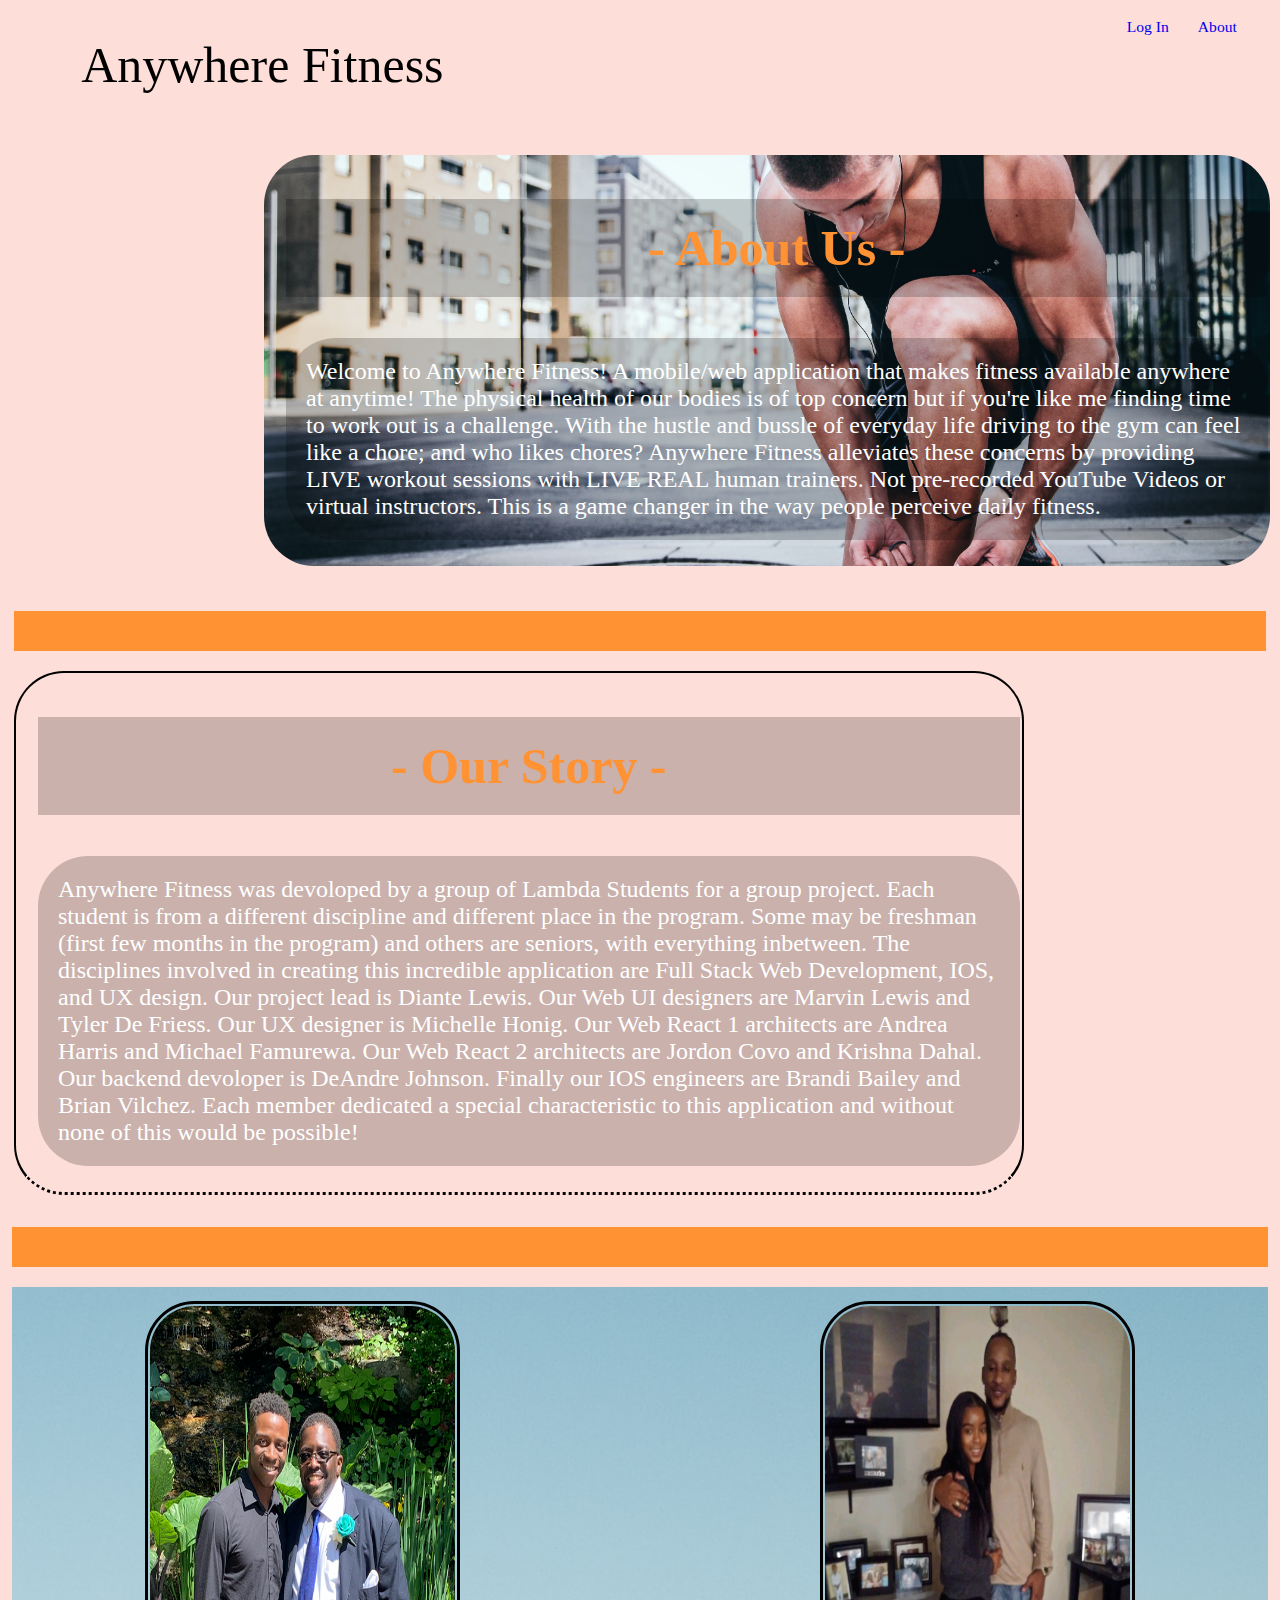
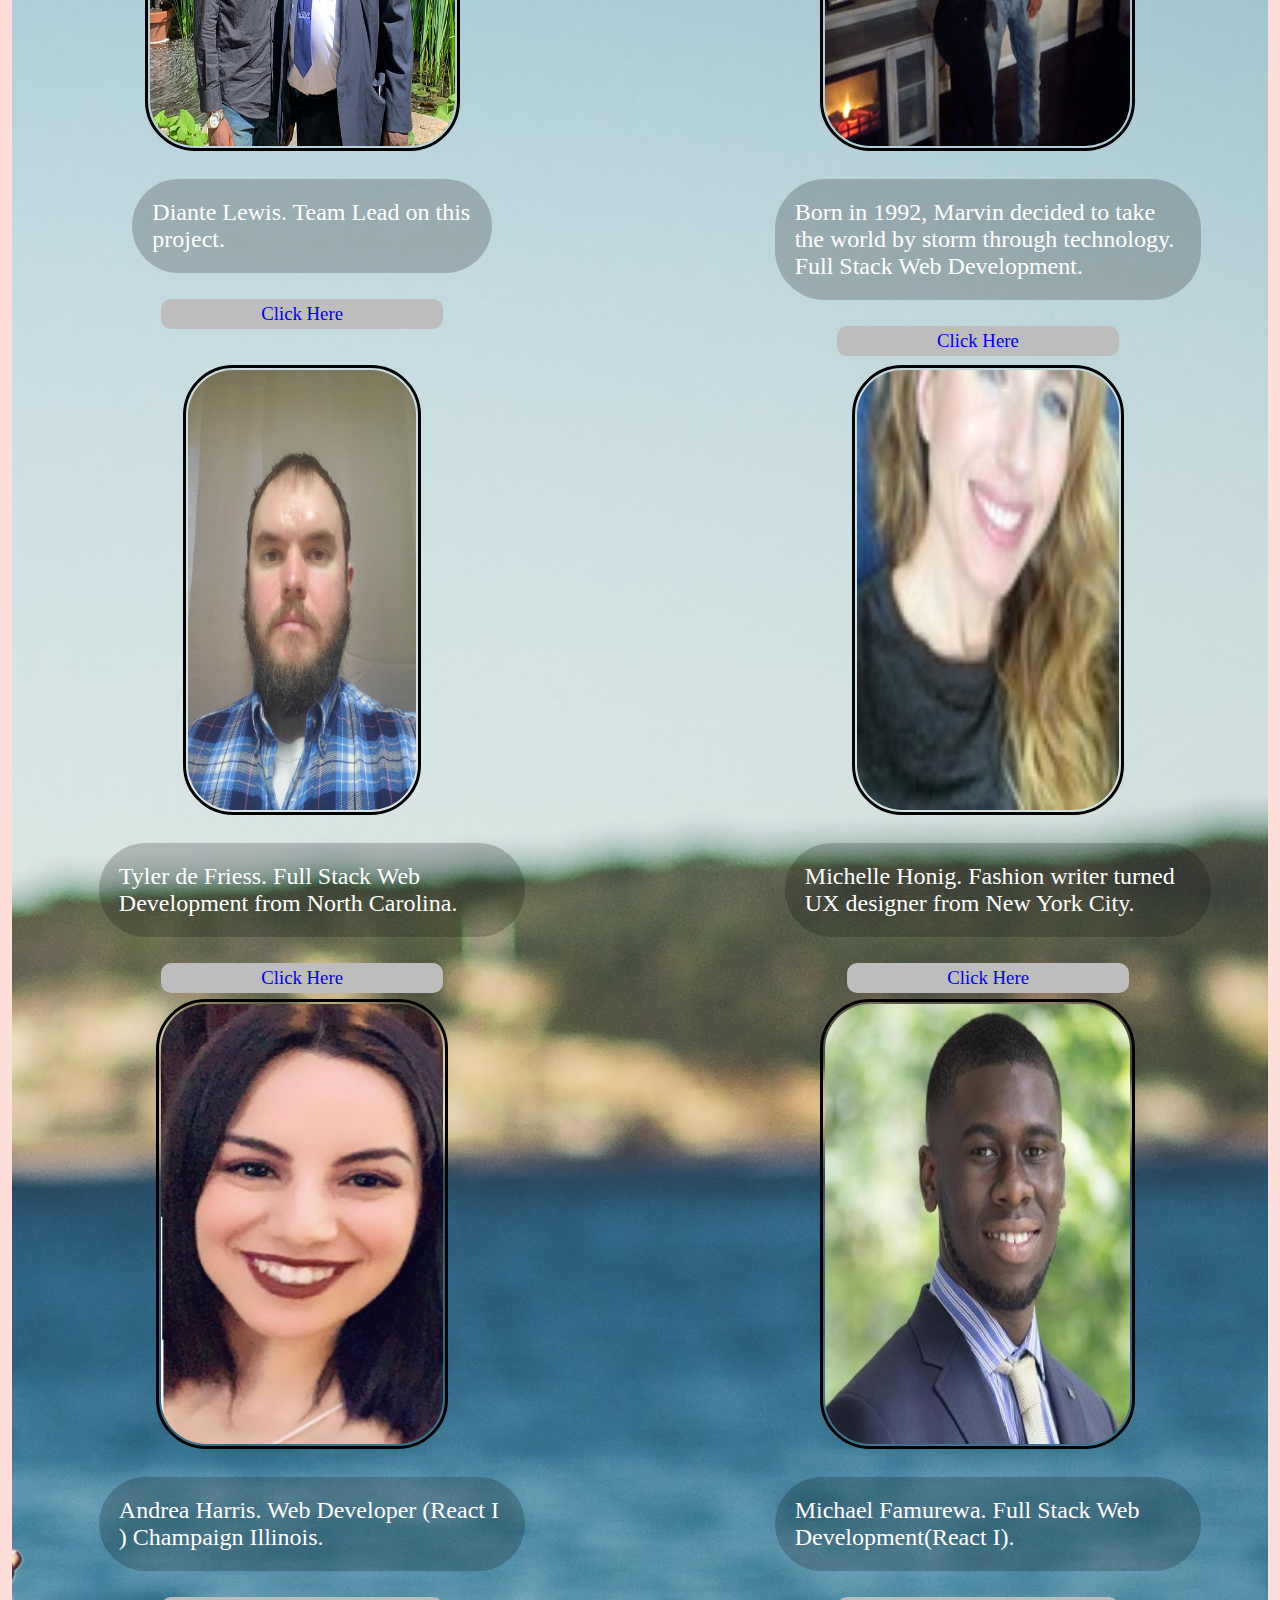
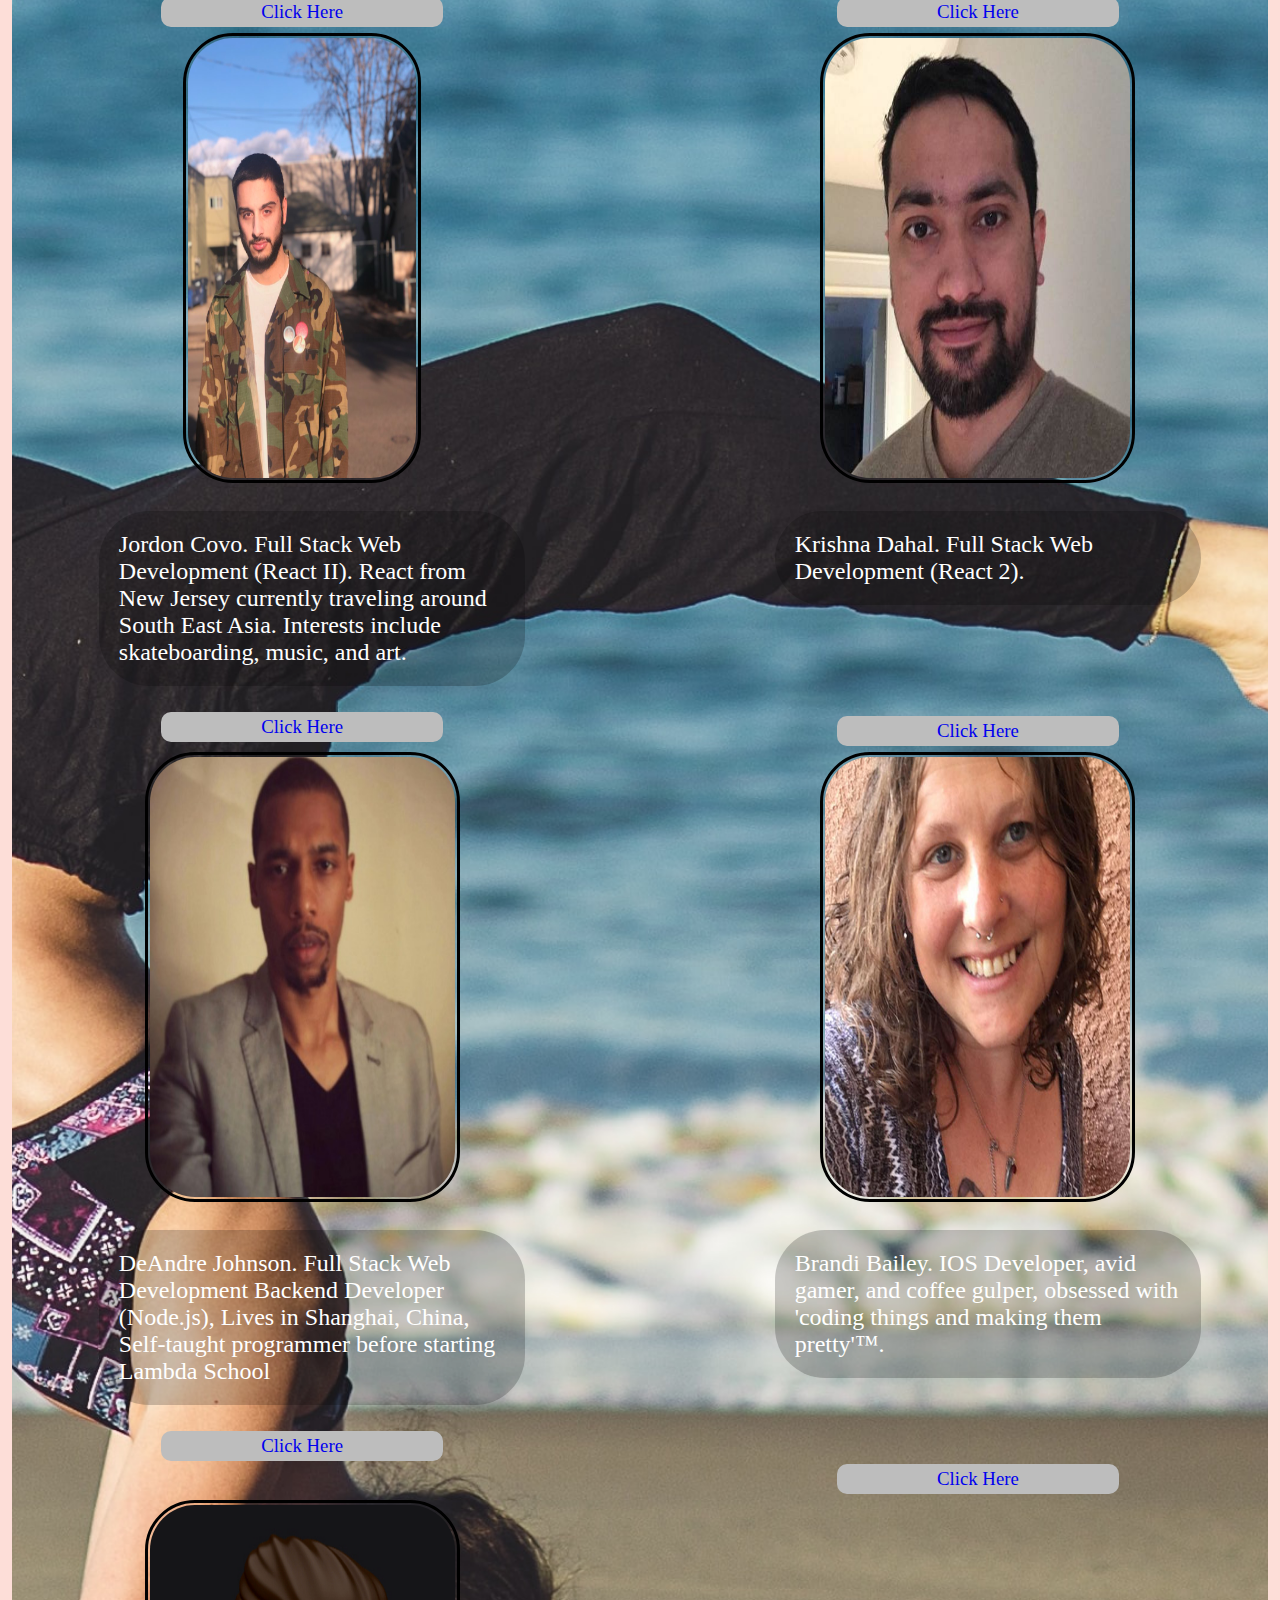
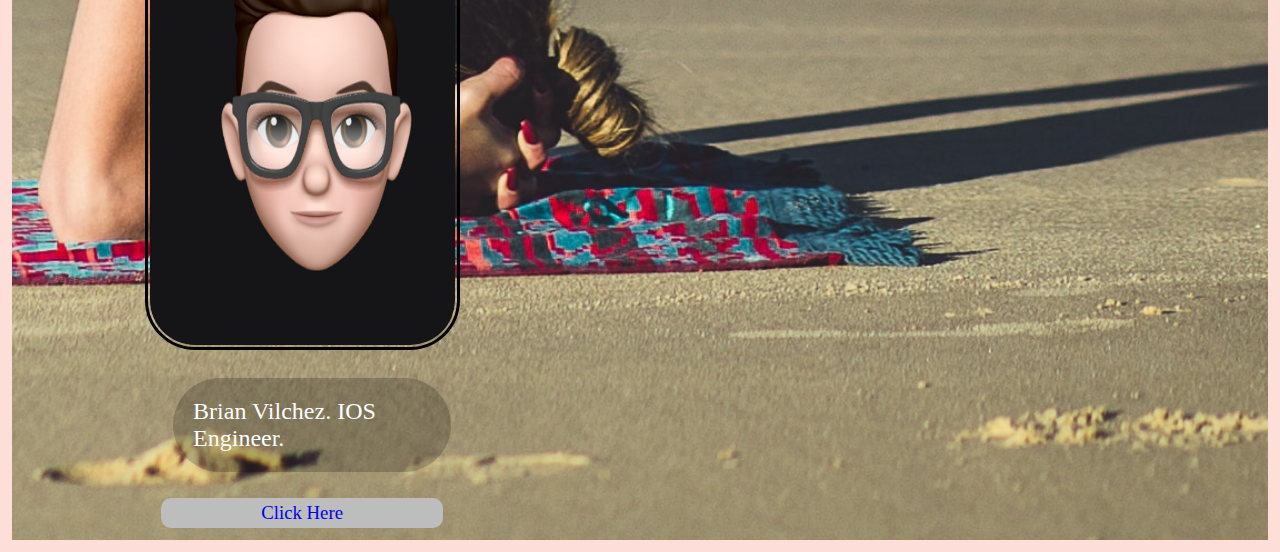
==== commit 5115469f: "pics fixed" ====
--- a/about.html
+++ b/about.html
@@ -92,7 +92,7 @@
     <div class="michelle">
         <div class="michellepic">
             
-            <img src="img/Pics/Michelle.png" alt="Michelle Honig"/>
+            <img src="img/Pics/newmichelle.jpeg" alt="Michelle Honig"/>
             
         </div>
         <div class="michelleinfo">
@@ -101,7 +101,7 @@
             </p>
         </div>
         <div class="link">
-            <a href="https://www.github.com/googoomonster123">Click Here</a>
+            <a href="https://www.dribbble.com/michellehonig">Click Here</a>
         </div>
     </div>
 
--- a/css/index.css
+++ b/css/index.css
@@ -9,6 +9,9 @@
   background-color: #ff9233;
   height: 4vh;
   margin-bottom: 20px;
+}
+.mb {
+  margin-bottom: 30px;
 }
 body {
   background-color: #fdddd6f5;
@@ -157,6 +160,7 @@
   display: flex;
   flex-direction: column;
   align-items: center;
+  margin-bottom: 30px;
 }
 @media (max-width:500px) {
   .members .diante {
@@ -208,6 +212,9 @@
   position: relative;
   left: 70px;
 }
+.members .michelle .michellepic {
+  width: 70%;
+}
 @media (max-width:500px) {
   .members .michelle {
     max-width: 100%;
@@ -285,6 +292,9 @@
     max-width: 100%;
   }
 }
+.members .krishna .krishnainfo {
+  margin-bottom: 85px;
+}
 .members .deandre {
   max-width: 100%;
   width: 45%;
@@ -307,6 +317,9 @@
   display: flex;
   flex-direction: column;
   align-items: center;
+}
+.members .brandi .brandiinfo {
+  margin-bottom: 60px;
 }
 .members .brandi div {
   display: flex;
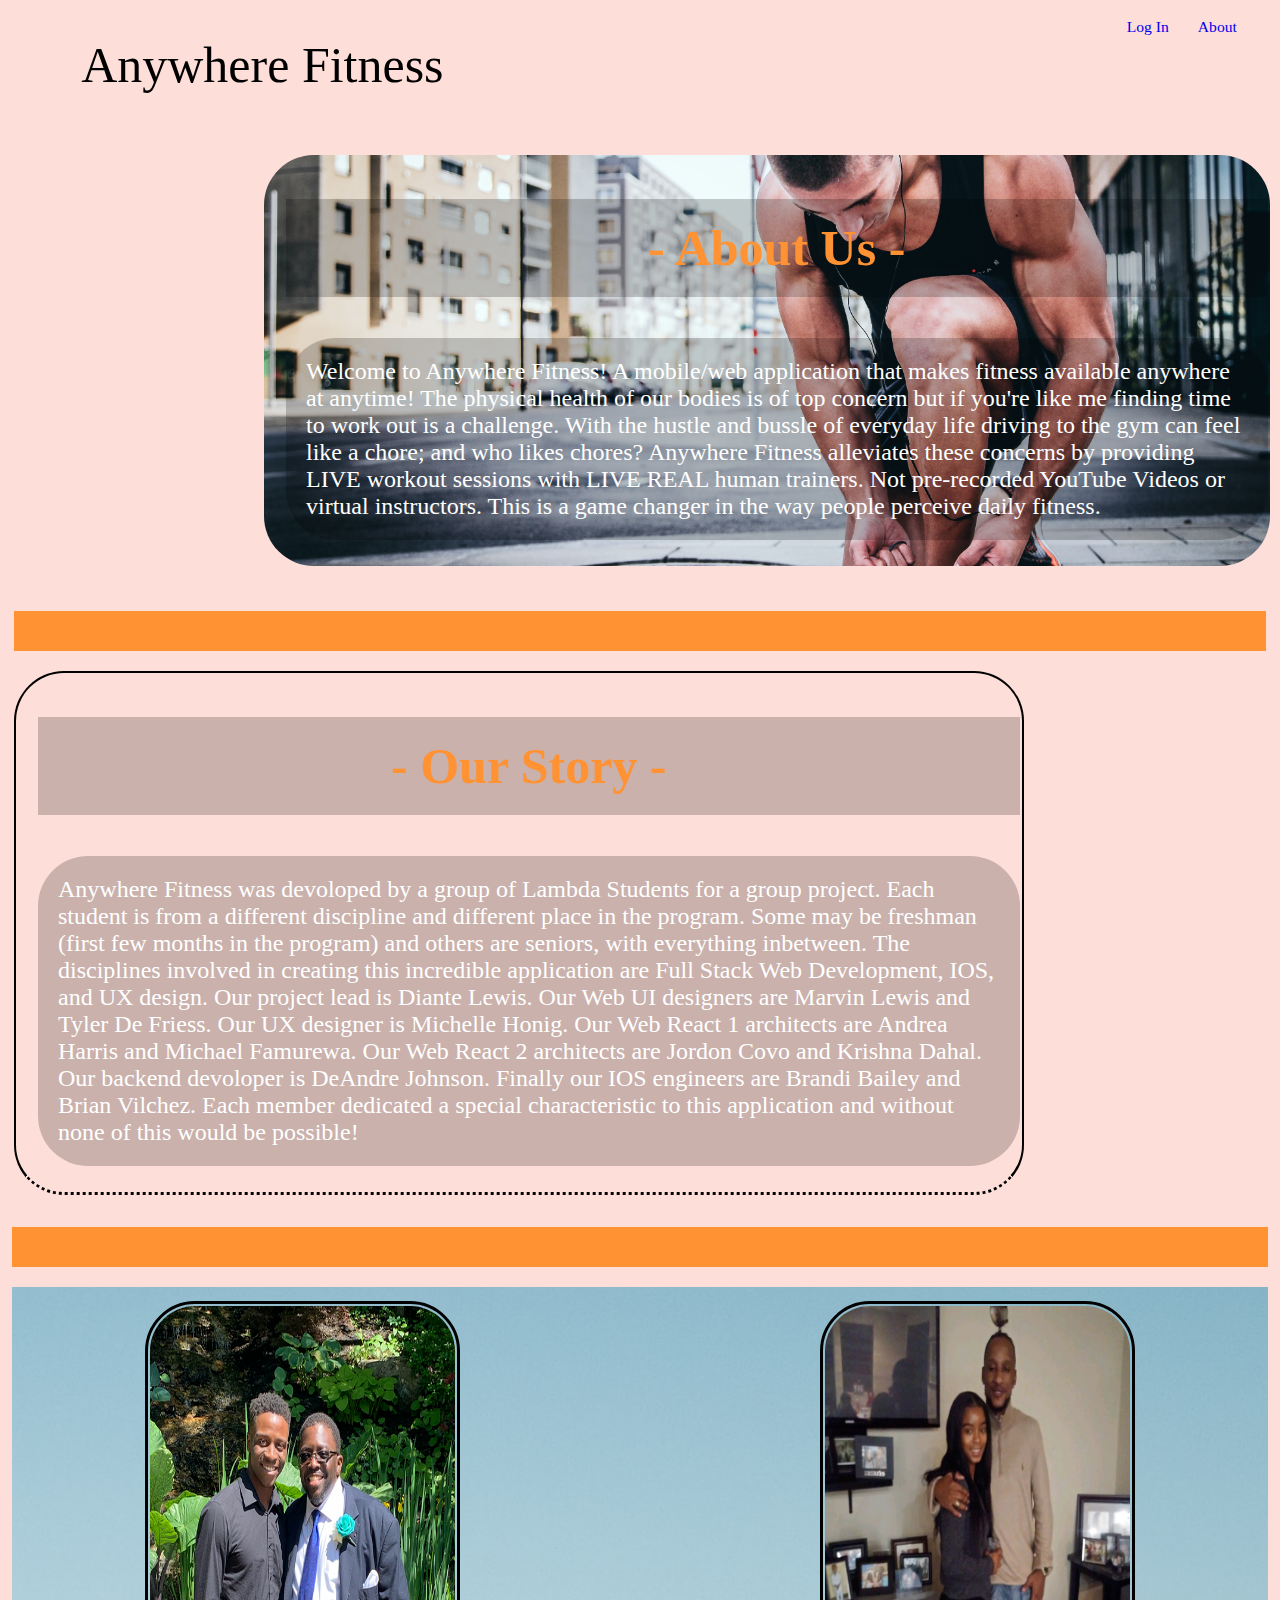
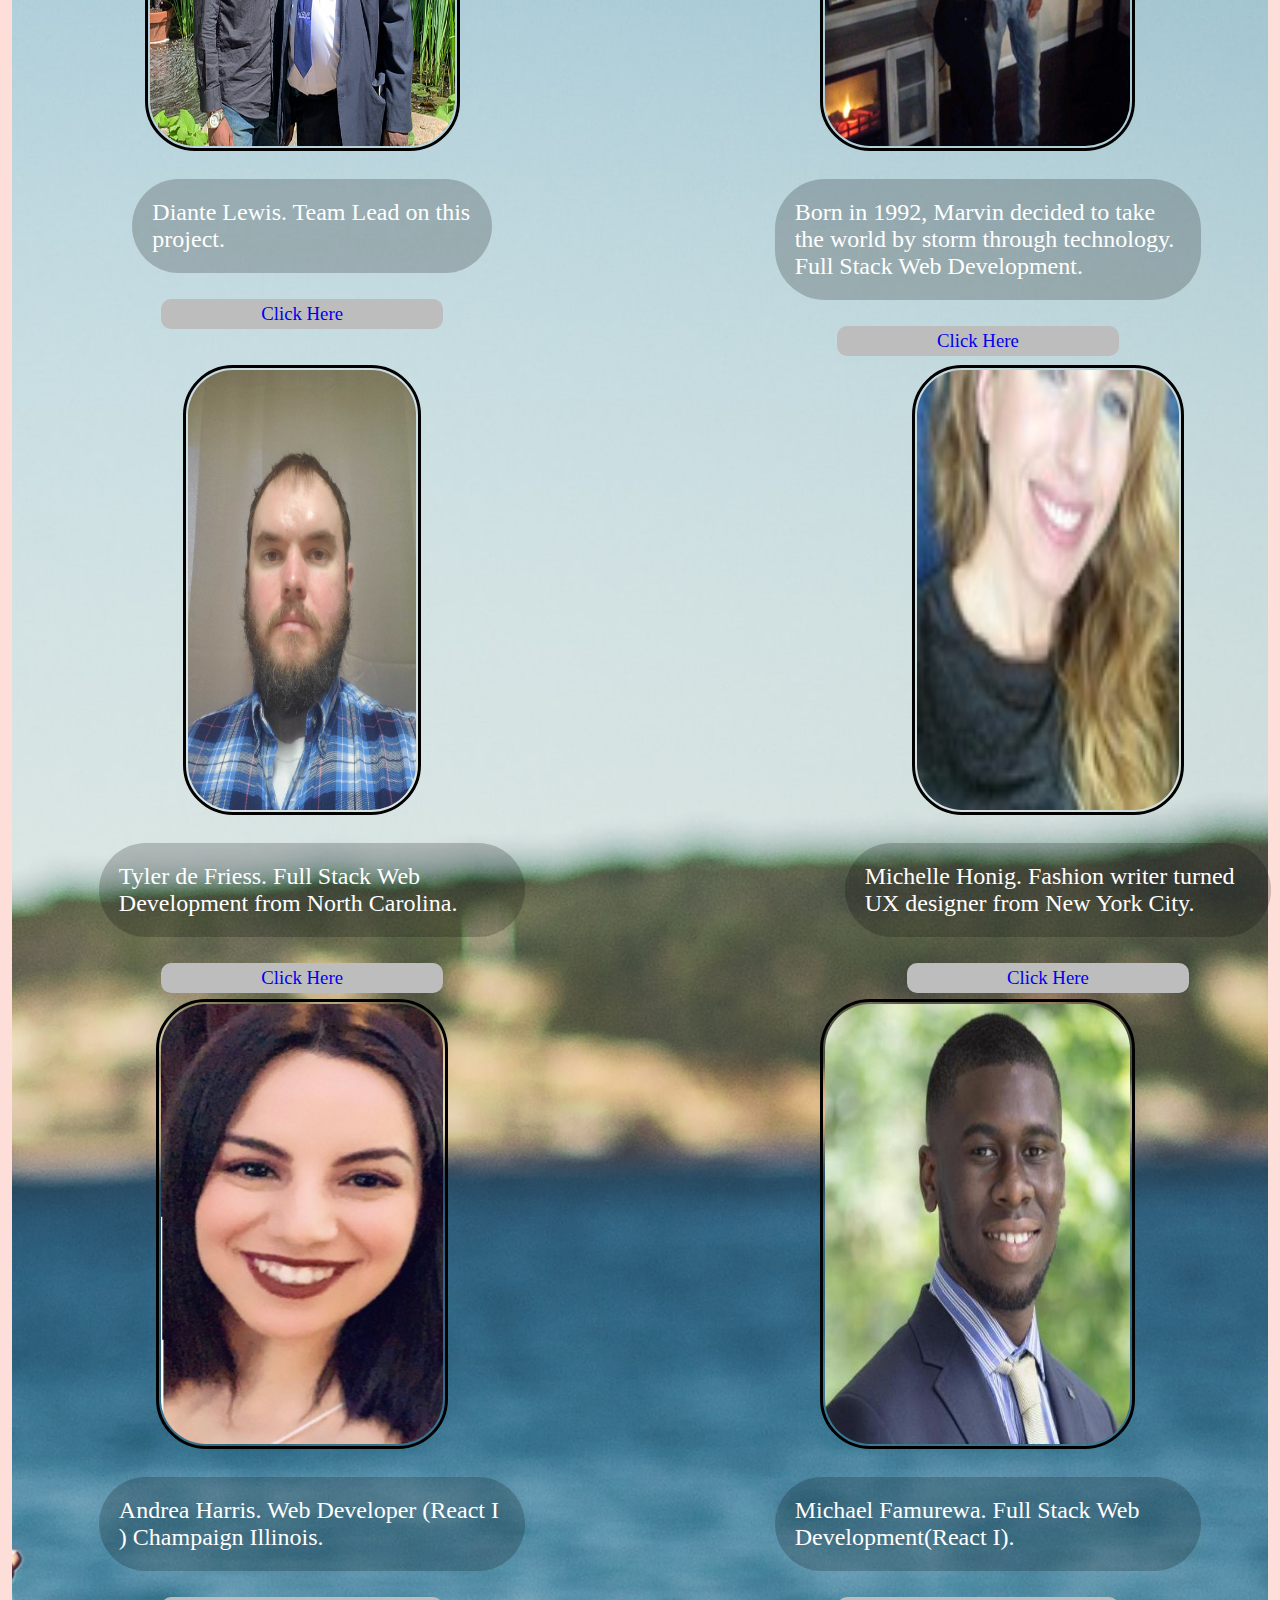
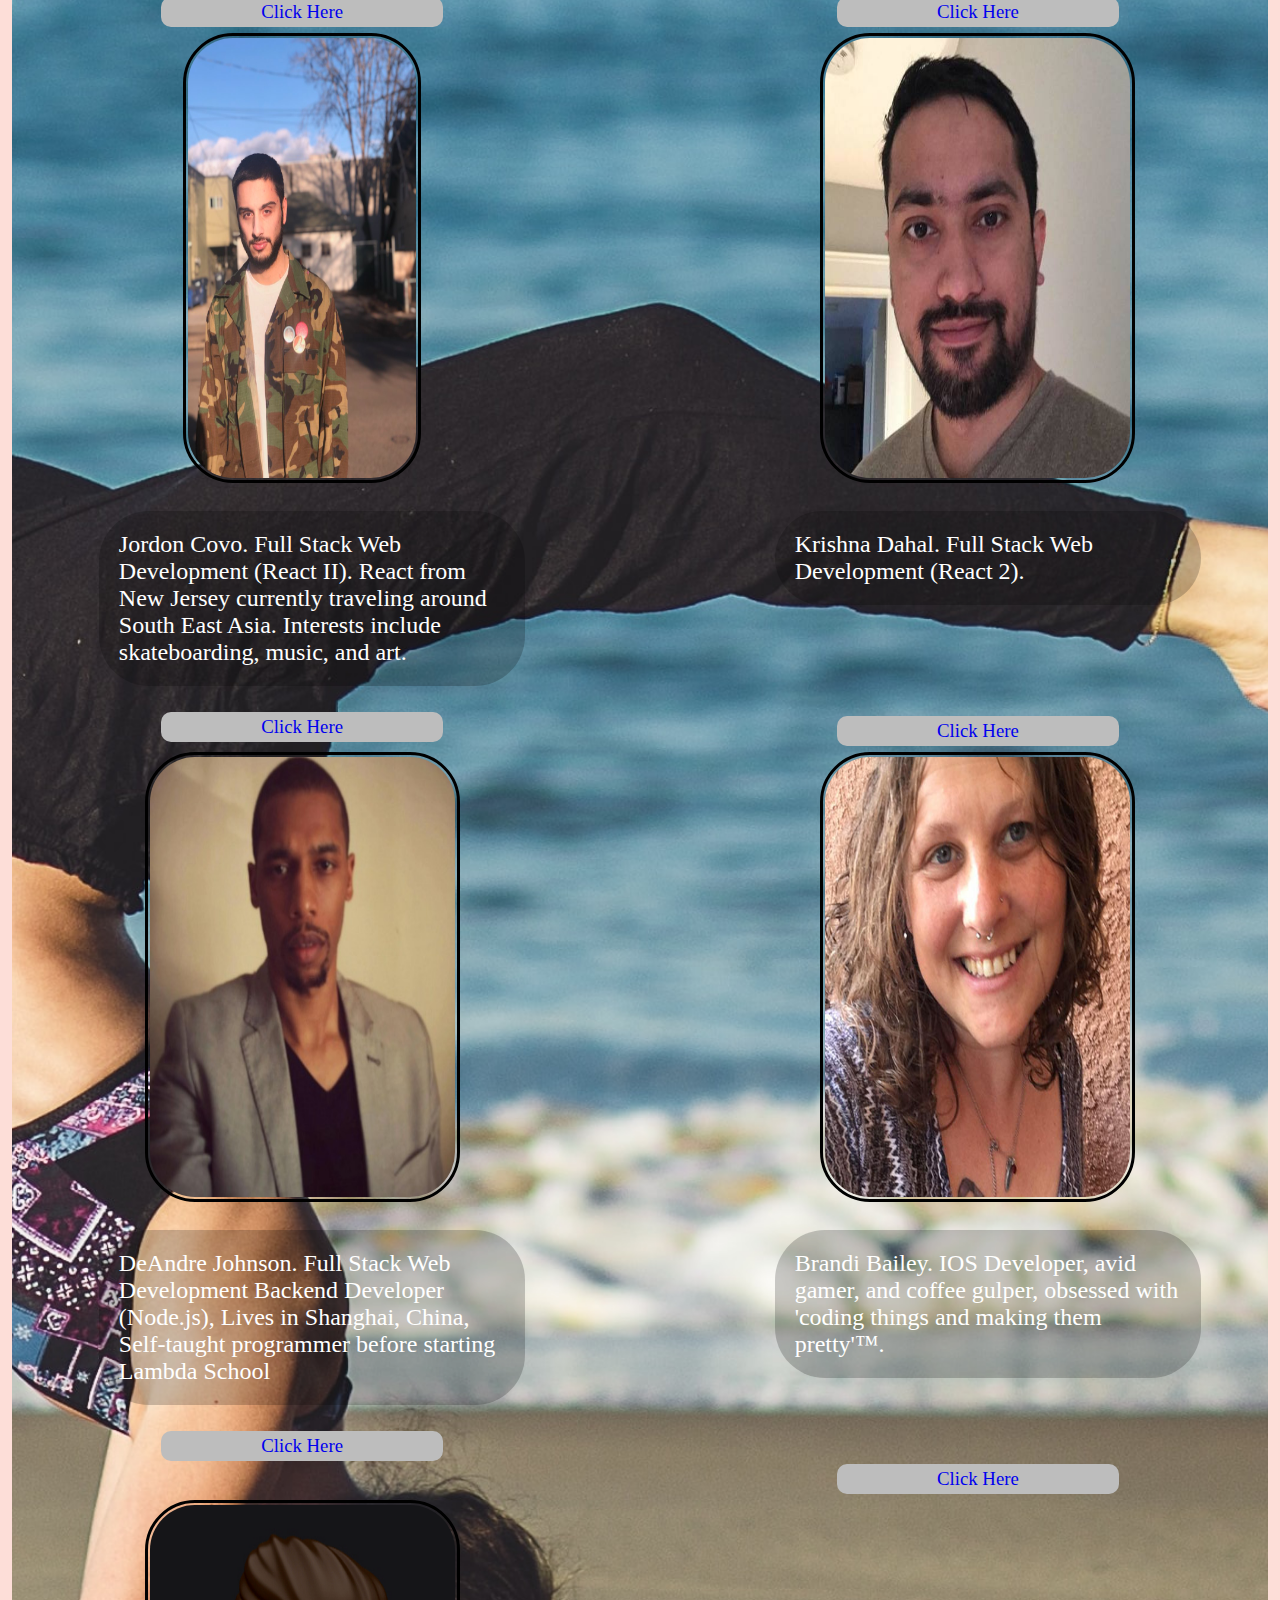
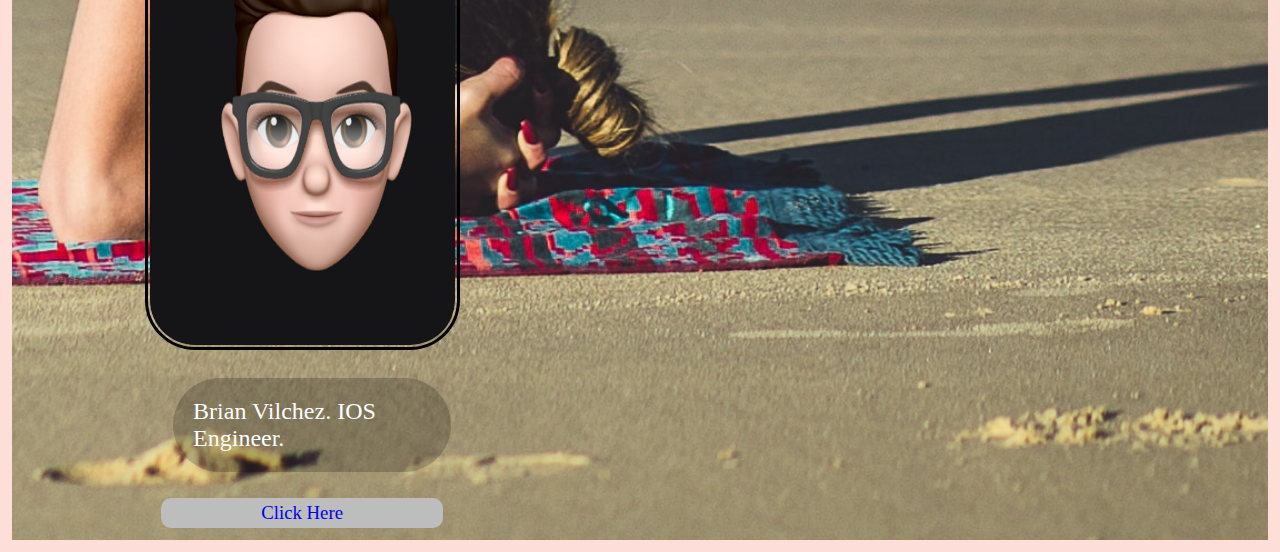
==== commit 8c29620e: "mobile updates" ====
--- a/about.html
+++ b/about.html
@@ -105,10 +105,6 @@
         </div>
     </div>
 
-    <div class="emptydiv3">
-        
-    </div>
-
     <div class="andrea">
         <div class="andreapic">
             
--- a/css/index.css
+++ b/css/index.css
@@ -65,6 +65,17 @@
 .section3 {
   font-size: 6rem;
   margin-bottom: 30px;
+}
+@media (max-width:500px) {
+  .section3 {
+    width: 100%;
+    display: flex;
+    flex-direction: column;
+    justify-content: center;
+    align-items: center;
+    max-width: 100%;
+    align-content: center;
+  }
 }
 .section3 .aboutus {
   background-image: url(../img/Pics/jogging\ in\ park.jpg);
@@ -77,6 +88,12 @@
   margin-top: 35px;
   border-radius: 50px;
 }
+@media (max-width:500px) {
+  .section3 .aboutus {
+    max-width: 100%;
+    left: 0;
+  }
+}
 .section3 h2 {
   display: flex;
   justify-content: center;
@@ -110,6 +127,11 @@
   height: 4vh;
   margin-bottom: 20px;
 }
+@media (max-width:500px) {
+  .emptydiv1 {
+    display: none;
+  }
+}
 .anywhere {
   display: flex;
   flex-basis: 80%;
@@ -118,12 +140,6 @@
   margin-left: 20px;
   padding: 20px;
 }
-@media (max-width:500px) {
-  .anywhere {
-    position: relative;
-    left: 200px;
-  }
-}
 .emptydiv2 {
   background-color: #ff9233;
   height: 4vh;
@@ -146,6 +162,7 @@
     max-width: 100%;
     background-color: #fdddd6f5;
     background-image: none;
+    width: 100%;
   }
 }
 .members .link {
@@ -165,6 +182,7 @@
 @media (max-width:500px) {
   .members .diante {
     max-width: 100%;
+    width: 100%;
   }
 }
 .members .diante div {
@@ -181,6 +199,7 @@
 @media (max-width:500px) {
   .members .marvin {
     max-width: 100%;
+    width: 100%;
   }
 }
 .members .marvin div {
@@ -197,6 +216,7 @@
 @media (max-width:500px) {
   .members .tyler {
     max-width: 100%;
+    width: 100%;
   }
 }
 .members .tyler div {
@@ -218,6 +238,10 @@
 @media (max-width:500px) {
   .members .michelle {
     max-width: 100%;
+    width: 100%;
+    position: relative;
+    right: 200px;
+    left: 0;
   }
 }
 .members .michelle div {
@@ -234,6 +258,7 @@
 @media (max-width:500px) {
   .members .andrea {
     max-width: 100%;
+    width: 100%;
   }
 }
 .members .andrea .andreapic {
@@ -257,6 +282,7 @@
 @media (max-width:500px) {
   .members .michael {
     max-width: 100%;
+    width: 100%;
   }
 }
 .members .jordan {
@@ -274,6 +300,7 @@
 @media (max-width:500px) {
   .members .jordan {
     max-width: 100%;
+    width: 100%;
   }
 }
 .members .krishna {
@@ -290,6 +317,7 @@
 @media (max-width:500px) {
   .members .krishna {
     max-width: 100%;
+    width: 100%;
   }
 }
 .members .krishna .krishnainfo {
@@ -305,6 +333,7 @@
 @media (max-width:500px) {
   .members .deandre {
     max-width: 100%;
+    width: 100%;
   }
 }
 .members .deandre div {
@@ -328,6 +357,7 @@
 @media (max-width:500px) {
   .members .brandi {
     max-width: 100%;
+    width: 100%;
   }
 }
 .members .brian {
@@ -344,6 +374,7 @@
 @media (max-width:500px) {
   .members .brian {
     max-width: 100%;
+    width: 100%;
   }
 }
 .members p {
